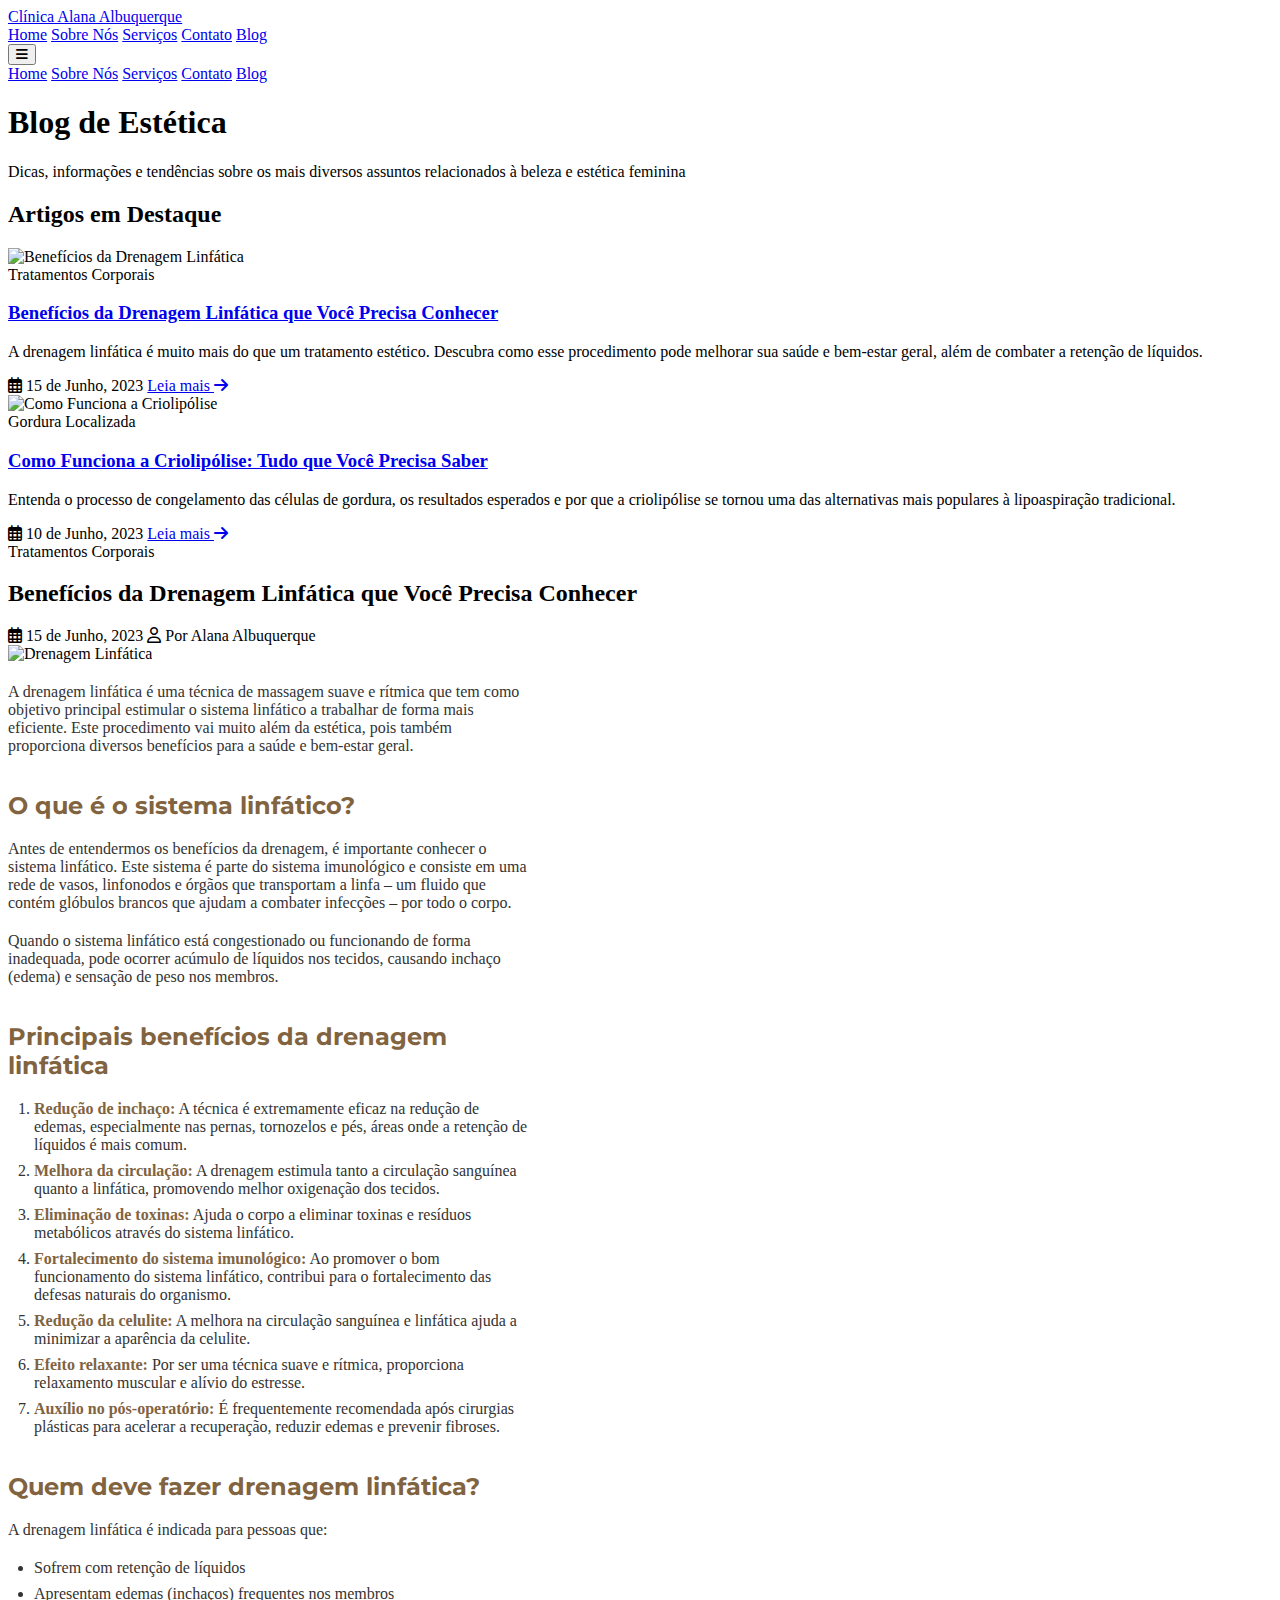
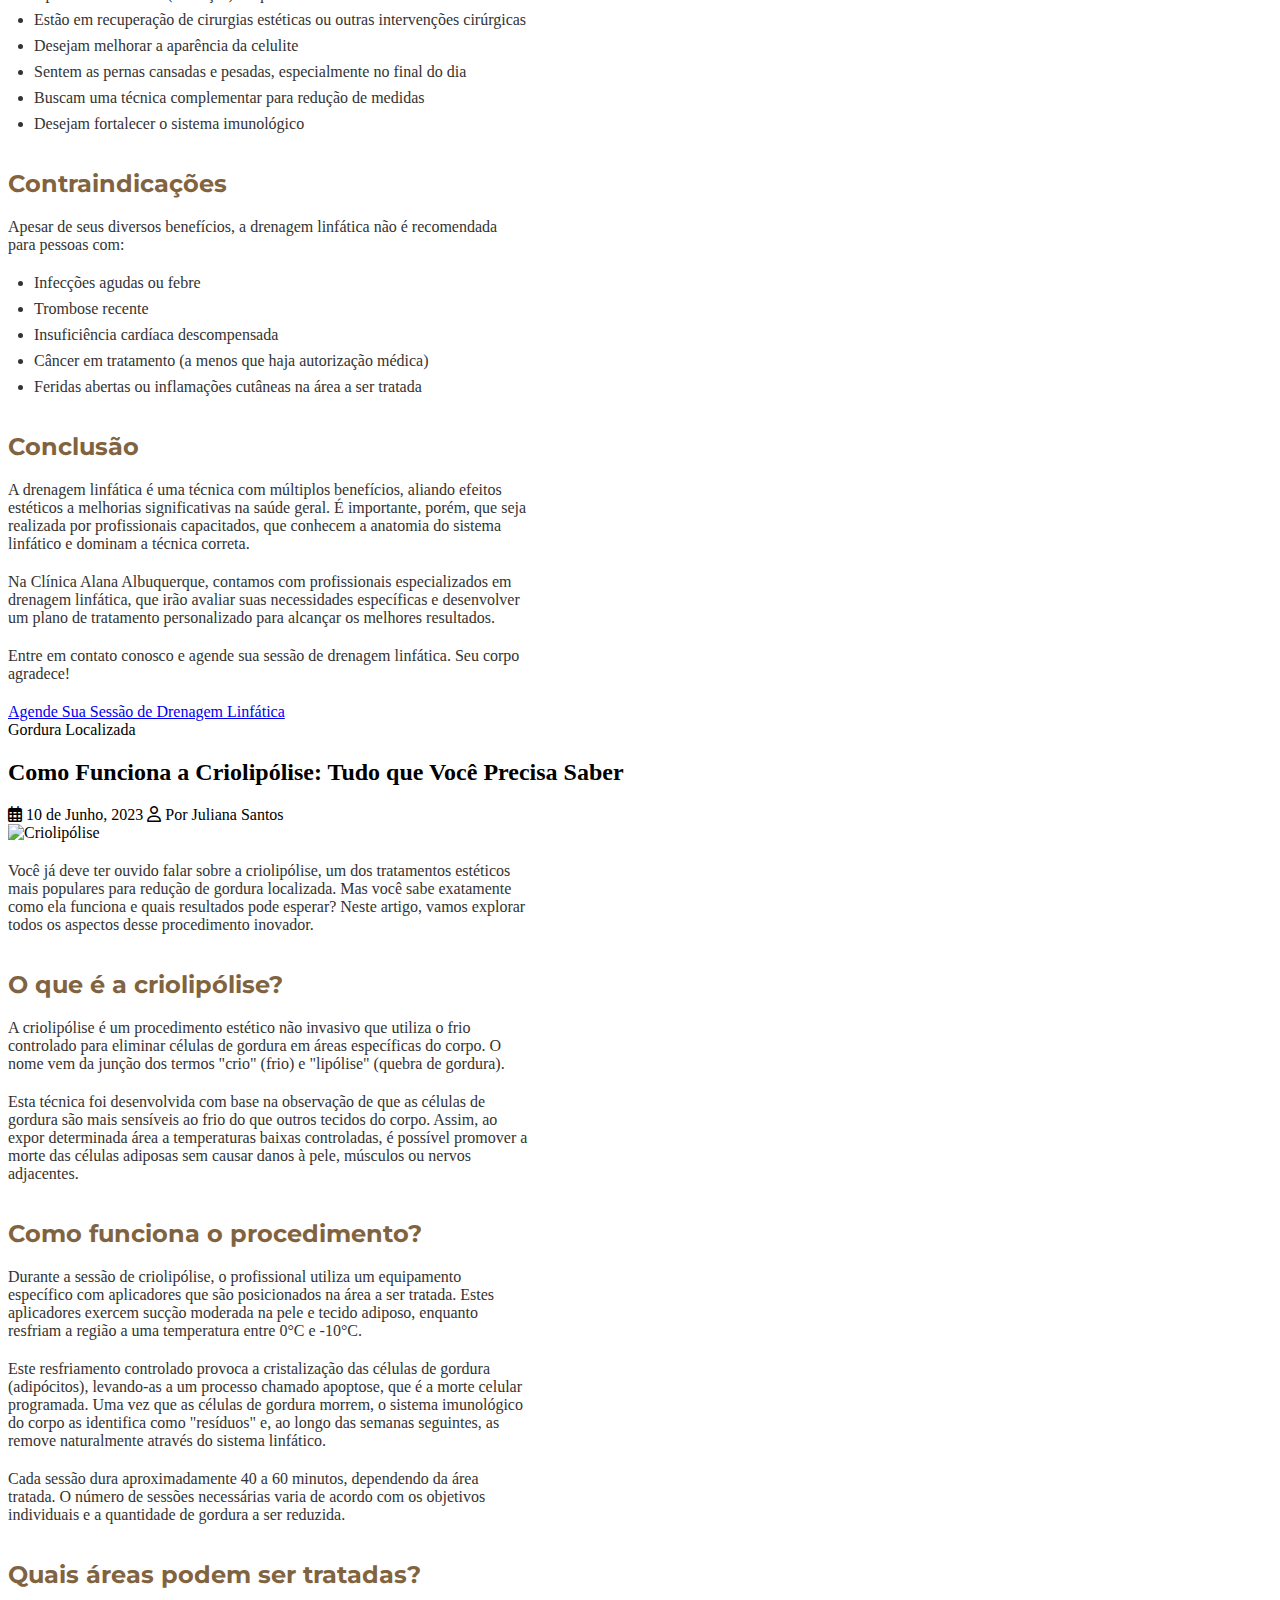
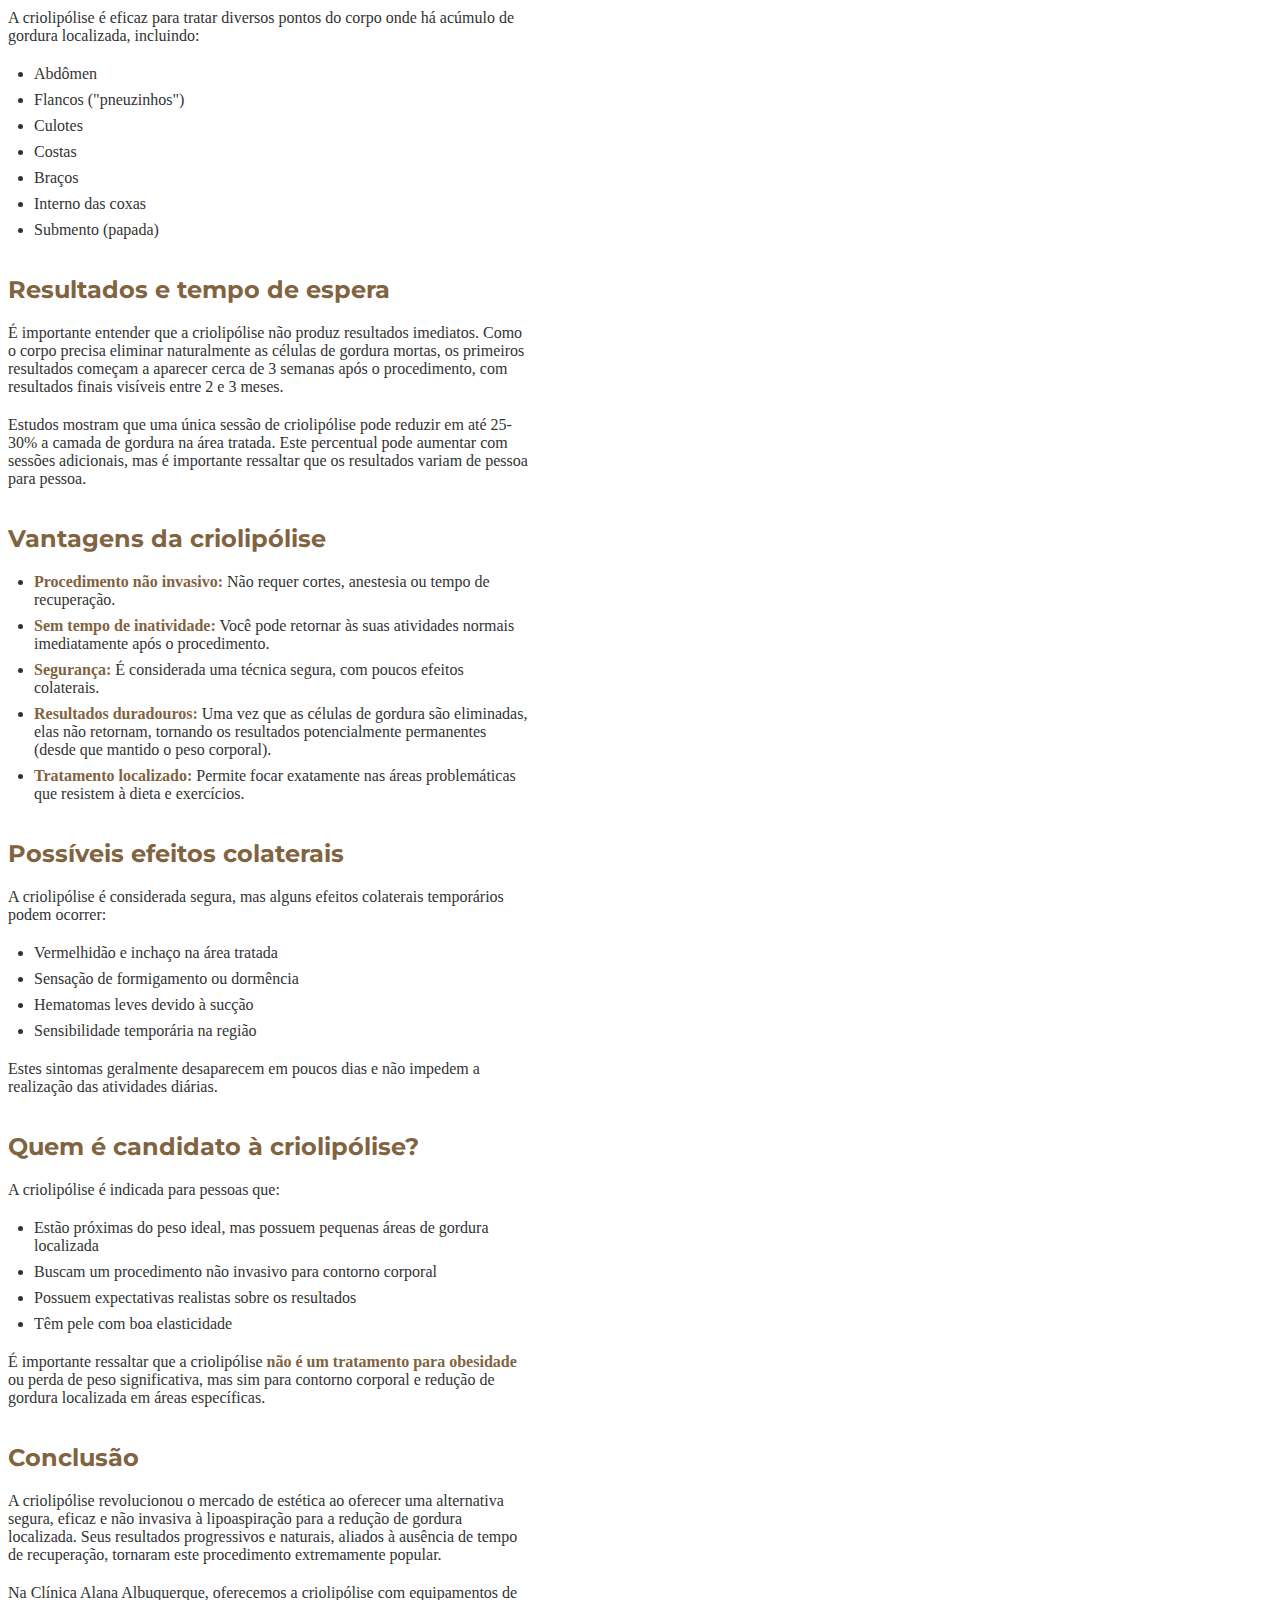
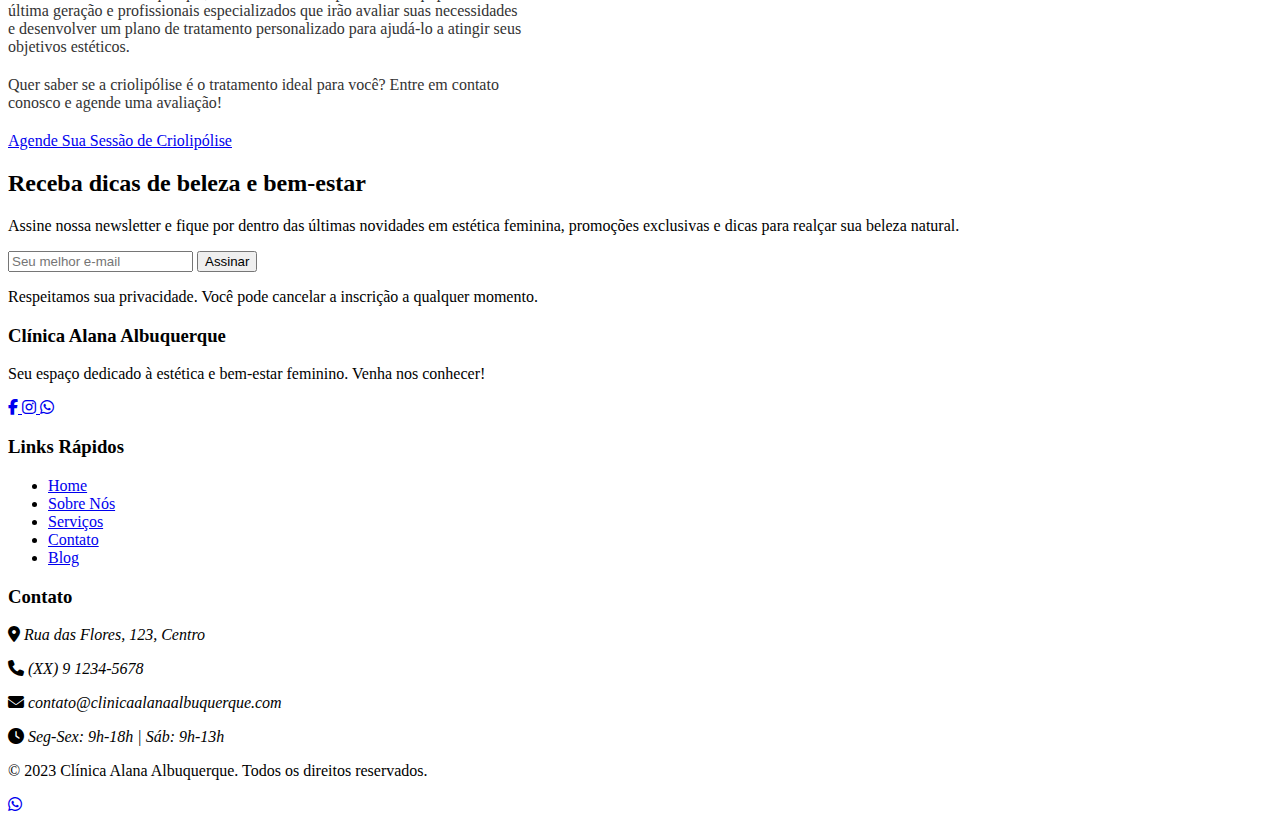
==== blog.html @ 929e5546 "Add files via upload" ====
<!DOCTYPE html>
<html lang="pt-BR">
<head>
    <meta charset="UTF-8">
    <meta name="viewport" content="width=device-width, initial-scale=1.0">
    <title>Blog - Clínica Alana Albuquerque</title>
    <meta name="description" content="Blog sobre estética feminina, cuidados com a pele e o corpo da Clínica Alana Albuquerque. Dicas, informações e novidades.">
    <!-- Tailwind CSS via CDN -->
    <script src="https://cdn.tailwindcss.com"></script>
    <script>
        tailwind.config = {
            theme: {
                extend: {
                    colors: {
                        primary: '#94714D',
                        white: '#FFFFFF'
                    },
                    fontFamily: {
                        montserrat: ['Montserrat', 'sans-serif'],
                        opensans: ['Open Sans', 'sans-serif']
                    }
                }
            }
        }
    </script>
    <!-- Google Fonts -->
    <link href="https://fonts.googleapis.com/css2?family=Montserrat:wght@400;500;700&family=Open+Sans:wght@300;400;600&display=swap" rel="stylesheet">
    <!-- Font Awesome para ícones -->
    <link rel="stylesheet" href="https://cdnjs.cloudflare.com/ajax/libs/font-awesome/6.4.0/css/all.min.css">
    <!-- CSS customizado -->
    <link rel="stylesheet" href="css/style.css">
</head>
<body class="font-opensans bg-white">
    <!-- Cabeçalho/Menu de navegação -->
    <header class="fixed top-0 left-0 right-0 bg-primary shadow-md z-50">
        <nav class="container mx-auto px-4 py-4 flex justify-between items-center">
            <a href="index.html" class="text-2xl font-montserrat font-bold text-white">
                Clínica Alana Albuquerque
            </a>
            
            <!-- Menu Desktop -->
            <div class="hidden md:flex space-x-6">
                <a href="index.html" class="font-montserrat text-white hover:text-white/70 transition-colors">Home</a>
                <a href="sobre.html" class="font-montserrat text-white hover:text-white/70 transition-colors">Sobre Nós</a>
                <a href="servicos.html" class="font-montserrat text-white hover:text-white/70 transition-colors">Serviços</a>
                <a href="contato.html" class="font-montserrat text-white hover:text-white/70 transition-colors">Contato</a>
                <a href="blog.html" class="font-montserrat text-white hover:text-white/70 transition-colors font-medium">Blog</a>
            </div>
            
            <!-- Botão Menu Mobile -->
            <button id="mobile-menu-button" class="md:hidden text-white hover:text-white/70 transition-colors">
                <i class="fas fa-bars text-2xl"></i>
            </button>
        </nav>
        
        <!-- Menu Mobile (oculto por padrão) -->
        <div id="mobile-menu" class="hidden bg-primary w-full py-2 px-4 md:hidden">
            <a href="index.html" class="block py-2 font-montserrat text-white hover:text-white/70 transition-colors">Home</a>
            <a href="sobre.html" class="block py-2 font-montserrat text-white hover:text-white/70 transition-colors">Sobre Nós</a>
            <a href="servicos.html" class="block py-2 font-montserrat text-white hover:text-white/70 transition-colors">Serviços</a>
            <a href="contato.html" class="block py-2 font-montserrat text-white hover:text-white/70 transition-colors">Contato</a>
            <a href="blog.html" class="block py-2 font-montserrat text-white hover:text-white/70 transition-colors font-medium">Blog</a>
        </div>
    </header>

    <main class="pt-24"> <!-- Padding top para compensar o header fixo -->
        <!-- Banner da página Blog -->
        <section class="bg-primary/10 py-16">
            <div class="container mx-auto px-4 text-center">
                <h1 class="font-montserrat font-bold text-3xl md:text-5xl text-primary mb-6">
                    Blog de Estética
                </h1>
                <p class="text-lg max-w-3xl mx-auto">
                    Dicas, informações e tendências sobre os mais diversos assuntos relacionados à beleza e estética feminina
                </p>
            </div>
        </section>

        <!-- Artigos principais destacados -->
        <section class="py-16 bg-white">
            <div class="container mx-auto px-4">
                <h2 class="font-montserrat font-bold text-2xl md:text-3xl text-primary mb-12 text-center">
                    Artigos em Destaque
                </h2>
                
                <div class="grid grid-cols-1 md:grid-cols-2 gap-12">
                    <!-- Artigo 1: Drenagem Linfática -->
                    <article class="bg-white bg-opacity-30 rounded-lg overflow-hidden shadow-lg">
                        <img src="https://placehold.co/800x500/FFFFFF/94714D?text=Drenagem+Linfática" alt="Benefícios da Drenagem Linfática" class="w-full h-64 object-cover">
                        <div class="p-6">
                            <span class="text-xs text-primary font-montserrat uppercase tracking-wider">Tratamentos Corporais</span>
                            <h3 class="font-montserrat font-bold text-xl mt-2 mb-3 hover:text-primary transition-colors">
                                <a href="#artigo-drenagem">Benefícios da Drenagem Linfática que Você Precisa Conhecer</a>
                            </h3>
                            <p class="text-gray-700 mb-4">
                                A drenagem linfática é muito mais do que um tratamento estético. Descubra como esse procedimento pode melhorar sua saúde e bem-estar geral, além de combater a retenção de líquidos.
                            </p>
                            <div class="flex items-center justify-between">
                                <span class="text-sm text-gray-500">
                                    <i class="far fa-calendar-alt mr-1"></i> 15 de Junho, 2023
                                </span>
                                <a href="#artigo-drenagem" class="text-primary font-montserrat hover:text-primary transition-colors">
                                    Leia mais <i class="fas fa-arrow-right ml-1"></i>
                                </a>
                            </div>
                        </div>
                    </article>
                    
                    <!-- Artigo 2: Criolipólise -->
                    <article class="bg-white bg-opacity-30 rounded-lg overflow-hidden shadow-lg">
                        <img src="https://placehold.co/800x500/FFFFFF/94714D?text=Criolipólise" alt="Como Funciona a Criolipólise" class="w-full h-64 object-cover">
                        <div class="p-6">
                            <span class="text-xs text-primary font-montserrat uppercase tracking-wider">Gordura Localizada</span>
                            <h3 class="font-montserrat font-bold text-xl mt-2 mb-3 hover:text-primary transition-colors">
                                <a href="#artigo-criolipolise">Como Funciona a Criolipólise: Tudo que Você Precisa Saber</a>
                            </h3>
                            <p class="text-gray-700 mb-4">
                                Entenda o processo de congelamento das células de gordura, os resultados esperados e por que a criolipólise se tornou uma das alternativas mais populares à lipoaspiração tradicional.
                            </p>
                            <div class="flex items-center justify-between">
                                <span class="text-sm text-gray-500">
                                    <i class="far fa-calendar-alt mr-1"></i> 10 de Junho, 2023
                                </span>
                                <a href="#artigo-criolipolise" class="text-primary font-montserrat hover:text-primary transition-colors">
                                    Leia mais <i class="fas fa-arrow-right ml-1"></i>
                                </a>
                            </div>
                        </div>
                    </article>
                </div>
            </div>
        </section>

        <!-- Artigo completo: Drenagem Linfática -->
        <section id="artigo-drenagem" class="py-16 bg-white border-t border-primary/20">
            <div class="container mx-auto px-4 max-w-4xl">
                <div class="mb-8">
                    <span class="text-sm text-primary font-montserrat uppercase tracking-wider">Tratamentos Corporais</span>
                    <h2 class="font-montserrat font-bold text-3xl text-primary mt-2 mb-3">
                        Benefícios da Drenagem Linfática que Você Precisa Conhecer
                    </h2>
                    <div class="flex items-center text-sm text-gray-500 mb-8">
                        <span class="mr-4"><i class="far fa-calendar-alt mr-1"></i> 15 de Junho, 2023</span>
                        <span><i class="far fa-user mr-1"></i> Por Alana Albuquerque</span>
                    </div>
                </div>

                <img src="https://placehold.co/1200x600/FFFFFF/94714D?text=Drenagem+Linfática" alt="Drenagem Linfática" class="w-full h-96 object-cover rounded-lg shadow-lg mb-8">

                <div class="prose max-w-none">
                    <p class="mb-4">
                        A drenagem linfática é uma técnica de massagem suave e rítmica que tem como objetivo principal estimular o sistema linfático a trabalhar de forma mais eficiente. Este procedimento vai muito além da estética, pois também proporciona diversos benefícios para a saúde e bem-estar geral.
                    </p>
                    
                    <h3 class="font-montserrat font-bold text-xl text-primary mt-6 mb-4">O que é o sistema linfático?</h3>
                    <p class="mb-4">
                        Antes de entendermos os benefícios da drenagem, é importante conhecer o sistema linfático. Este sistema é parte do sistema imunológico e consiste em uma rede de vasos, linfonodos e órgãos que transportam a linfa – um fluido que contém glóbulos brancos que ajudam a combater infecções – por todo o corpo.
                    </p>
                    <p class="mb-4">
                        Quando o sistema linfático está congestionado ou funcionando de forma inadequada, pode ocorrer acúmulo de líquidos nos tecidos, causando inchaço (edema) e sensação de peso nos membros.
                    </p>

                    <h3 class="font-montserrat font-bold text-xl text-primary mt-6 mb-4">Principais benefícios da drenagem linfática</h3>
                    <ol class="list-decimal pl-6 mb-6 space-y-2">
                        <li>
                            <strong>Redução de inchaço:</strong> A técnica é extremamente eficaz na redução de edemas, especialmente nas pernas, tornozelos e pés, áreas onde a retenção de líquidos é mais comum.
                        </li>
                        <li>
                            <strong>Melhora da circulação:</strong> A drenagem estimula tanto a circulação sanguínea quanto a linfática, promovendo melhor oxigenação dos tecidos.
                        </li>
                        <li>
                            <strong>Eliminação de toxinas:</strong> Ajuda o corpo a eliminar toxinas e resíduos metabólicos através do sistema linfático.
                        </li>
                        <li>
                            <strong>Fortalecimento do sistema imunológico:</strong> Ao promover o bom funcionamento do sistema linfático, contribui para o fortalecimento das defesas naturais do organismo.
                        </li>
                        <li>
                            <strong>Redução da celulite:</strong> A melhora na circulação sanguínea e linfática ajuda a minimizar a aparência da celulite.
                        </li>
                        <li>
                            <strong>Efeito relaxante:</strong> Por ser uma técnica suave e rítmica, proporciona relaxamento muscular e alívio do estresse.
                        </li>
                        <li>
                            <strong>Auxílio no pós-operatório:</strong> É frequentemente recomendada após cirurgias plásticas para acelerar a recuperação, reduzir edemas e prevenir fibroses.
                        </li>
                    </ol>

                    <h3 class="font-montserrat font-bold text-xl text-primary mt-6 mb-4">Quem deve fazer drenagem linfática?</h3>
                    <p class="mb-4">
                        A drenagem linfática é indicada para pessoas que:
                    </p>
                    <ul class="list-disc pl-6 mb-6 space-y-2">
                        <li>Sofrem com retenção de líquidos</li>
                        <li>Apresentam edemas (inchaços) frequentes nos membros</li>
                        <li>Estão em recuperação de cirurgias estéticas ou outras intervenções cirúrgicas</li>
                        <li>Desejam melhorar a aparência da celulite</li>
                        <li>Sentem as pernas cansadas e pesadas, especialmente no final do dia</li>
                        <li>Buscam uma técnica complementar para redução de medidas</li>
                        <li>Desejam fortalecer o sistema imunológico</li>
                    </ul>

                    <h3 class="font-montserrat font-bold text-xl text-primary mt-6 mb-4">Contraindicações</h3>
                    <p class="mb-4">
                        Apesar de seus diversos benefícios, a drenagem linfática não é recomendada para pessoas com:
                    </p>
                    <ul class="list-disc pl-6 mb-6 space-y-2">
                        <li>Infecções agudas ou febre</li>
                        <li>Trombose recente</li>
                        <li>Insuficiência cardíaca descompensada</li>
                        <li>Câncer em tratamento (a menos que haja autorização médica)</li>
                        <li>Feridas abertas ou inflamações cutâneas na área a ser tratada</li>
                    </ul>

                    <h3 class="font-montserrat font-bold text-xl text-primary mt-6 mb-4">Conclusão</h3>
                    <p class="mb-4">
                        A drenagem linfática é uma técnica com múltiplos benefícios, aliando efeitos estéticos a melhorias significativas na saúde geral. É importante, porém, que seja realizada por profissionais capacitados, que conhecem a anatomia do sistema linfático e dominam a técnica correta.
                    </p>
                    <p class="mb-4">
                        Na Clínica Alana Albuquerque, contamos com profissionais especializados em drenagem linfática, que irão avaliar suas necessidades específicas e desenvolver um plano de tratamento personalizado para alcançar os melhores resultados.
                    </p>
                    <p>
                        Entre em contato conosco e agende sua sessão de drenagem linfática. Seu corpo agradece!
                    </p>
                </div>

                <div class="mt-12 text-center">
                    <a href="https://wa.me/559912345678?text=Olá,%20gostaria%20de%20agendar%20uma%20sessão%20de%20Drenagem%20Linfática" target="_blank" class="bg-primary text-white py-3 px-6 rounded shadow-md hover:bg-primary/80 transition-colors font-montserrat inline-block">
                        Agende Sua Sessão de Drenagem Linfática
                    </a>
                </div>
            </div>
        </section>

        <!-- Artigo completo: Criolipólise -->
        <section id="artigo-criolipolise" class="py-16 bg-white border-t border-primary/20">
            <div class="container mx-auto px-4 max-w-4xl">
                <div class="mb-8">
                    <span class="text-sm text-primary font-montserrat uppercase tracking-wider">Gordura Localizada</span>
                    <h2 class="font-montserrat font-bold text-3xl text-primary mt-2 mb-3">
                        Como Funciona a Criolipólise: Tudo que Você Precisa Saber
                    </h2>
                    <div class="flex items-center text-sm text-gray-500 mb-8">
                        <span class="mr-4"><i class="far fa-calendar-alt mr-1"></i> 10 de Junho, 2023</span>
                        <span><i class="far fa-user mr-1"></i> Por Juliana Santos</span>
                    </div>
                </div>

                <img src="https://placehold.co/1200x600/FFFFFF/94714D?text=Criolipólise" alt="Criolipólise" class="w-full h-96 object-cover rounded-lg shadow-lg mb-8">

                <div class="prose max-w-none">
                    <p class="mb-4">
                        Você já deve ter ouvido falar sobre a criolipólise, um dos tratamentos estéticos mais populares para redução de gordura localizada. Mas você sabe exatamente como ela funciona e quais resultados pode esperar? Neste artigo, vamos explorar todos os aspectos desse procedimento inovador.
                    </p>
                    
                    <h3 class="font-montserrat font-bold text-xl text-primary mt-6 mb-4">O que é a criolipólise?</h3>
                    <p class="mb-4">
                        A criolipólise é um procedimento estético não invasivo que utiliza o frio controlado para eliminar células de gordura em áreas específicas do corpo. O nome vem da junção dos termos "crio" (frio) e "lipólise" (quebra de gordura).
                    </p>
                    <p class="mb-4">
                        Esta técnica foi desenvolvida com base na observação de que as células de gordura são mais sensíveis ao frio do que outros tecidos do corpo. Assim, ao expor determinada área a temperaturas baixas controladas, é possível promover a morte das células adiposas sem causar danos à pele, músculos ou nervos adjacentes.
                    </p>

                    <h3 class="font-montserrat font-bold text-xl text-primary mt-6 mb-4">Como funciona o procedimento?</h3>
                    <p class="mb-4">
                        Durante a sessão de criolipólise, o profissional utiliza um equipamento específico com aplicadores que são posicionados na área a ser tratada. Estes aplicadores exercem sucção moderada na pele e tecido adiposo, enquanto resfriam a região a uma temperatura entre 0°C e -10°C.
                    </p>
                    <p class="mb-4">
                        Este resfriamento controlado provoca a cristalização das células de gordura (adipócitos), levando-as a um processo chamado apoptose, que é a morte celular programada. Uma vez que as células de gordura morrem, o sistema imunológico do corpo as identifica como "resíduos" e, ao longo das semanas seguintes, as remove naturalmente através do sistema linfático.
                    </p>
                    <p class="mb-4">
                        Cada sessão dura aproximadamente 40 a 60 minutos, dependendo da área tratada. O número de sessões necessárias varia de acordo com os objetivos individuais e a quantidade de gordura a ser reduzida.
                    </p>

                    <h3 class="font-montserrat font-bold text-xl text-primary mt-6 mb-4">Quais áreas podem ser tratadas?</h3>
                    <p class="mb-4">
                        A criolipólise é eficaz para tratar diversos pontos do corpo onde há acúmulo de gordura localizada, incluindo:
                    </p>
                    <ul class="list-disc pl-6 mb-6 space-y-2">
                        <li>Abdômen</li>
                        <li>Flancos ("pneuzinhos")</li>
                        <li>Culotes</li>
                        <li>Costas</li>
                        <li>Braços</li>
                        <li>Interno das coxas</li>
                        <li>Submento (papada)</li>
                    </ul>

                    <h3 class="font-montserrat font-bold text-xl text-primary mt-6 mb-4">Resultados e tempo de espera</h3>
                    <p class="mb-4">
                        É importante entender que a criolipólise não produz resultados imediatos. Como o corpo precisa eliminar naturalmente as células de gordura mortas, os primeiros resultados começam a aparecer cerca de 3 semanas após o procedimento, com resultados finais visíveis entre 2 e 3 meses.
                    </p>
                    <p class="mb-4">
                        Estudos mostram que uma única sessão de criolipólise pode reduzir em até 25-30% a camada de gordura na área tratada. Este percentual pode aumentar com sessões adicionais, mas é importante ressaltar que os resultados variam de pessoa para pessoa.
                    </p>

                    <h3 class="font-montserrat font-bold text-xl text-primary mt-6 mb-4">Vantagens da criolipólise</h3>
                    <ul class="list-disc pl-6 mb-6 space-y-2">
                        <li><strong>Procedimento não invasivo:</strong> Não requer cortes, anestesia ou tempo de recuperação.</li>
                        <li><strong>Sem tempo de inatividade:</strong> Você pode retornar às suas atividades normais imediatamente após o procedimento.</li>
                        <li><strong>Segurança:</strong> É considerada uma técnica segura, com poucos efeitos colaterais.</li>
                        <li><strong>Resultados duradouros:</strong> Uma vez que as células de gordura são eliminadas, elas não retornam, tornando os resultados potencialmente permanentes (desde que mantido o peso corporal).</li>
                        <li><strong>Tratamento localizado:</strong> Permite focar exatamente nas áreas problemáticas que resistem à dieta e exercícios.</li>
                    </ul>

                    <h3 class="font-montserrat font-bold text-xl text-primary mt-6 mb-4">Possíveis efeitos colaterais</h3>
                    <p class="mb-4">
                        A criolipólise é considerada segura, mas alguns efeitos colaterais temporários podem ocorrer:
                    </p>
                    <ul class="list-disc pl-6 mb-6 space-y-2">
                        <li>Vermelhidão e inchaço na área tratada</li>
                        <li>Sensação de formigamento ou dormência</li>
                        <li>Hematomas leves devido à sucção</li>
                        <li>Sensibilidade temporária na região</li>
                    </ul>
                    <p class="mb-4">
                        Estes sintomas geralmente desaparecem em poucos dias e não impedem a realização das atividades diárias.
                    </p>

                    <h3 class="font-montserrat font-bold text-xl text-primary mt-6 mb-4">Quem é candidato à criolipólise?</h3>
                    <p class="mb-4">
                        A criolipólise é indicada para pessoas que:
                    </p>
                    <ul class="list-disc pl-6 mb-6 space-y-2">
                        <li>Estão próximas do peso ideal, mas possuem pequenas áreas de gordura localizada</li>
                        <li>Buscam um procedimento não invasivo para contorno corporal</li>
                        <li>Possuem expectativas realistas sobre os resultados</li>
                        <li>Têm pele com boa elasticidade</li>
                    </ul>
                    <p class="mb-4">
                        É importante ressaltar que a criolipólise <strong>não é um tratamento para obesidade</strong> ou perda de peso significativa, mas sim para contorno corporal e redução de gordura localizada em áreas específicas.
                    </p>

                    <h3 class="font-montserrat font-bold text-xl text-primary mt-6 mb-4">Conclusão</h3>
                    <p class="mb-4">
                        A criolipólise revolucionou o mercado de estética ao oferecer uma alternativa segura, eficaz e não invasiva à lipoaspiração para a redução de gordura localizada. Seus resultados progressivos e naturais, aliados à ausência de tempo de recuperação, tornaram este procedimento extremamente popular.
                    </p>
                    <p class="mb-4">
                        Na Clínica Alana Albuquerque, oferecemos a criolipólise com equipamentos de última geração e profissionais especializados que irão avaliar suas necessidades e desenvolver um plano de tratamento personalizado para ajudá-lo a atingir seus objetivos estéticos.
                    </p>
                    <p>
                        Quer saber se a criolipólise é o tratamento ideal para você? Entre em contato conosco e agende uma avaliação!
                    </p>
                </div>

                <div class="mt-12 text-center">
                    <a href="https://wa.me/559912345678?text=Olá,%20gostaria%20de%20agendar%20uma%20sessão%20de%20Criolipólise" target="_blank" class="bg-primary text-white py-3 px-6 rounded shadow-md hover:bg-primary/80 transition-colors font-montserrat inline-block">
                        Agende Sua Sessão de Criolipólise
                    </a>
                </div>
            </div>
        </section>

        <!-- Newsletter -->
        <section class="py-16 bg-primary/10">
            <div class="container mx-auto px-4 max-w-xl text-center">
                <h2 class="font-montserrat font-bold text-2xl md:text-3xl text-primary mb-4">
                    Receba dicas de beleza e bem-estar
                </h2>
                <p class="mb-8">
                    Assine nossa newsletter e fique por dentro das últimas novidades em estética feminina, promoções exclusivas e dicas para realçar sua beleza natural.
                </p>
                <form class="flex flex-col md:flex-row gap-4">
                    <input type="email" placeholder="Seu melhor e-mail" class="flex-grow p-3 border border-gray-300 rounded-md focus:outline-none focus:ring-2 focus:ring-primary" required>
                    <button type="submit" class="bg-primary text-white py-3 px-6 rounded shadow-md hover:bg-primary/80 transition-colors font-montserrat">
                        Assinar
                    </button>
                </form>
                <p class="text-xs text-gray-500 mt-4">
                    Respeitamos sua privacidade. Você pode cancelar a inscrição a qualquer momento.
                </p>
            </div>
        </section>
    </main>

    <!-- Rodapé -->
    <footer class="bg-primary/10 py-10">
        <div class="container mx-auto px-4">
            <div class="grid grid-cols-1 md:grid-cols-3 gap-8">
                <div>
                    <h3 class="font-montserrat font-bold text-xl text-primary mb-4">Clínica Alana Albuquerque</h3>
                    <p class="mb-4">Seu espaço dedicado à estética e bem-estar feminino. Venha nos conhecer!</p>
                    <div class="flex space-x-4">
                        <a href="#" class="text-primary hover:text-primary/70 transition-colors">
                            <i class="fab fa-facebook-f"></i>
                        </a>
                        <a href="#" class="text-primary hover:text-primary/70 transition-colors">
                            <i class="fab fa-instagram"></i>
                        </a>
                        <a href="#" class="text-primary hover:text-primary/70 transition-colors">
                            <i class="fab fa-whatsapp"></i>
                        </a>
                    </div>
                </div>
                <div>
                    <h3 class="font-montserrat font-bold text-xl text-primary mb-4">Links Rápidos</h3>
                    <ul class="space-y-2">
                        <li><a href="index.html" class="hover:text-primary transition-colors">Home</a></li>
                        <li><a href="sobre.html" class="hover:text-primary transition-colors">Sobre Nós</a></li>
                        <li><a href="servicos.html" class="hover:text-primary transition-colors">Serviços</a></li>
                        <li><a href="contato.html" class="hover:text-primary transition-colors">Contato</a></li>
                        <li><a href="blog.html" class="hover:text-primary transition-colors">Blog</a></li>
                    </ul>
                </div>
                <div>
                    <h3 class="font-montserrat font-bold text-xl text-primary mb-4">Contato</h3>
                    <address class="not-italic">
                        <p class="mb-2"><i class="fas fa-map-marker-alt text-primary mr-2"></i> Rua das Flores, 123, Centro</p>
                        <p class="mb-2"><i class="fas fa-phone text-primary mr-2"></i> (XX) 9 1234-5678</p>
                        <p class="mb-2"><i class="fas fa-envelope text-primary mr-2"></i> contato@clinicaalanaalbuquerque.com</p>
                        <p><i class="fas fa-clock text-primary mr-2"></i> Seg-Sex: 9h-18h | Sáb: 9h-13h</p>
                    </address>
                </div>
            </div>
            <div class="border-t border-primary/20 mt-8 pt-8 text-center">
                <p>&copy; 2023 Clínica Alana Albuquerque. Todos os direitos reservados.</p>
            </div>
        </div>
    </footer>

    <!-- Botão WhatsApp flutuante -->
    <a href="https://wa.me/559912345678?text=Olá,%20gostaria%20de%20agendar%20uma%20consulta" target="_blank" class="fixed bottom-6 right-6 bg-primary text-white p-3 rounded-full shadow-lg hover:bg-primary/80 transition-colors z-50 whatsapp-float">
        <i class="fab fa-whatsapp text-2xl"></i>
    </a>

    <!-- Scripts -->
    <script src="js/script.js"></script>
</body>
</html>
---- css/style.css ----
/* CSS Personalizado para Clínica Alana Albuquerque */

/* Base styles */
:root {
    --primary-color: #744D24;
    --primary-hover: #816340;
    --white: #FFFFFF;
    --dark: #333333;
    --light: #F8F9FA;
}

/* Estilos para o carrossel de depoimentos */
.testimonial-slide {
    transition: opacity 0.5s ease;
}

.testimonial-slide.active {
    display: block;
}

.testimonial-dot {
    transition: background-color 0.3s ease;
}

.testimonial-dot.active {
    background-color: #816340;
}

/* Efeito hover nos cards de serviços */
.service-card {
    transition: transform 0.3s ease-in-out;
}

.service-card:hover {
    transform: translateY(-10px);
}

/* Efeito hover nos botões */
button, .btn {
    transition: all 0.3s ease-in-out;
}

/* Melhorias de acessibilidade para foco nos elementos interativos */
a:focus, button:focus, input:focus, textarea:focus, select:focus {
    outline: 2px solid #816340;
    outline-offset: 2px;
}

/* Estilos para o formulário de contato */
.form-input {
    border: 1px solid #E2E8F0;
    padding: 0.75rem;
    border-radius: 0.375rem;
    width: 100%;
    transition: border-color 0.3s ease, box-shadow 0.3s ease;
}

.form-input:focus {
    outline: none;
    border-color: #816340;
    box-shadow: 0 0 0 3px rgba(148, 113, 77, 0.2);
}

/* Estilos para animações suaves em toda a página */
.fade-in {
    animation: fadeIn 0.5s ease-in;
}

@keyframes fadeIn {
    from { opacity: 0; }
    to { opacity: 1; }
}

/* Estilos adicionais para o blog */
.article-card {
    transition: transform 0.3s ease-in-out, box-shadow 0.3s ease-in-out;
}

.article-card:hover {
    transform: translateY(-5px);
    box-shadow: 0 10px 20px rgba(0, 0, 0, 0.1);
}

/* Estilos para os artigos do blog */
.prose {
    max-width: 65ch;
    color: var(--dark);
}

.prose h1, 
.prose h2, 
.prose h3, 
.prose h4 {
    color: #816340;
    font-family: 'Montserrat', sans-serif;
    margin-top: 1.5em;
    margin-bottom: 0.5em;
}

.prose h1 {
    font-size: 2.25rem;
}

.prose h2 {
    font-size: 1.875rem;
}

.prose h3 {
    font-size: 1.5rem;
}

.prose p {
    margin-top: 1.25em;
    margin-bottom: 1.25em;
}

.prose strong {
    color: #816340;
    font-weight: 700;
}

.prose a {
    color: #816340;
    text-decoration: underline;
}

.prose a:hover {
    color: var(--primary-hover);
}

.prose ul, 
.prose ol {
    margin-top: 1.25em;
    margin-bottom: 1.25em;
    padding-left: 1.625em;
}

.prose li {
    margin-top: 0.5em;
    margin-bottom: 0.5em;
}

.prose blockquote {
    border-left: 4px solid #816340;
    padding-left: 1rem;
    font-style: italic;
    margin: 1.5em 0;
    color: #4A5568;
}

.prose img {
    margin: 2em 0;
    border-radius: 0.375rem;
    box-shadow: 0 4px 6px -1px rgba(0, 0, 0, 0.1), 0 2px 4px -1px rgba(0, 0, 0, 0.06);
}

/* Estilos para o botão WhatsApp flutuante */
.whatsapp-float {
    transition: transform 0.3s ease;
}

.whatsapp-float:hover {
    transform: scale(1.1);
}

/* Estilos para as imagens */
.img-hover {
    transition: transform 0.5s ease-in-out;
}

.img-hover:hover {
    transform: scale(1.03);
}

/* Responsividade - ajustes específicos para mobile */
@media (max-width: 768px) {
    h1 {
        font-size: 2rem !important;
    }

    h2 {
        font-size: 1.75rem !important;
    }

    h3 {
        font-size: 1.4rem !important;
    }

    .container {
        padding-left: 1rem;
        padding-right: 1rem;
    }
}

/* Melhoria de legibilidade em textos sobre imagens */
.text-shadow {
    text-shadow: 0 2px 4px rgba(0, 0, 0, 0.3);
}

/* Estilos para o rodapé */
footer a:hover {
    text-decoration: underline;
}

/* Scroll suave para toda a página */
html {
    scroll-behavior: smooth;
}

/* Efeitos hover personalizados */
.hover-underline:hover {
    text-decoration: underline;
    text-decoration-color: #816340;
}

/* Animações para aparecer elementos durante o scroll */
.reveal {
    opacity: 0;
    transform: translateY(20px);
    transition: opacity 0.6s ease, transform 0.6s ease;
}

.reveal.active {
    opacity: 1;
    transform: translateY(0);
}

/* Borda decorativa para títulos */
.fancy-title {
    position: relative;
    display: inline-block;
}

.fancy-title::after {
    content: '';
    position: absolute;
    left: 0;
    bottom: -8px;
    width: 60px;
    height: 3px;
    background-color: #816340;
}

/* Estilos para notificações e alertas */
.notification {
    padding: 1rem;
    border-radius: 0.375rem;
    margin-bottom: 1rem;
    border-left: 4px solid transparent;
}

.notification.success {
    background-color: #F0FFF4;
    border-left-color: #68D391;
}

.notification.error {
    background-color: #FFF5F5;
    border-left-color: #FC8181;
}

.notification.info {
    background-color: #EBFDFF;
    border-left-color: #9DECF9;
}

.notification.warning {
    background-color: #FFFAF0;
    border-left-color: #F6AD55;
}

/* Classes de acessibilidade */
.focus-visible:focus {
    outline: 2px solid #816340;
    outline-offset: 2px;
}
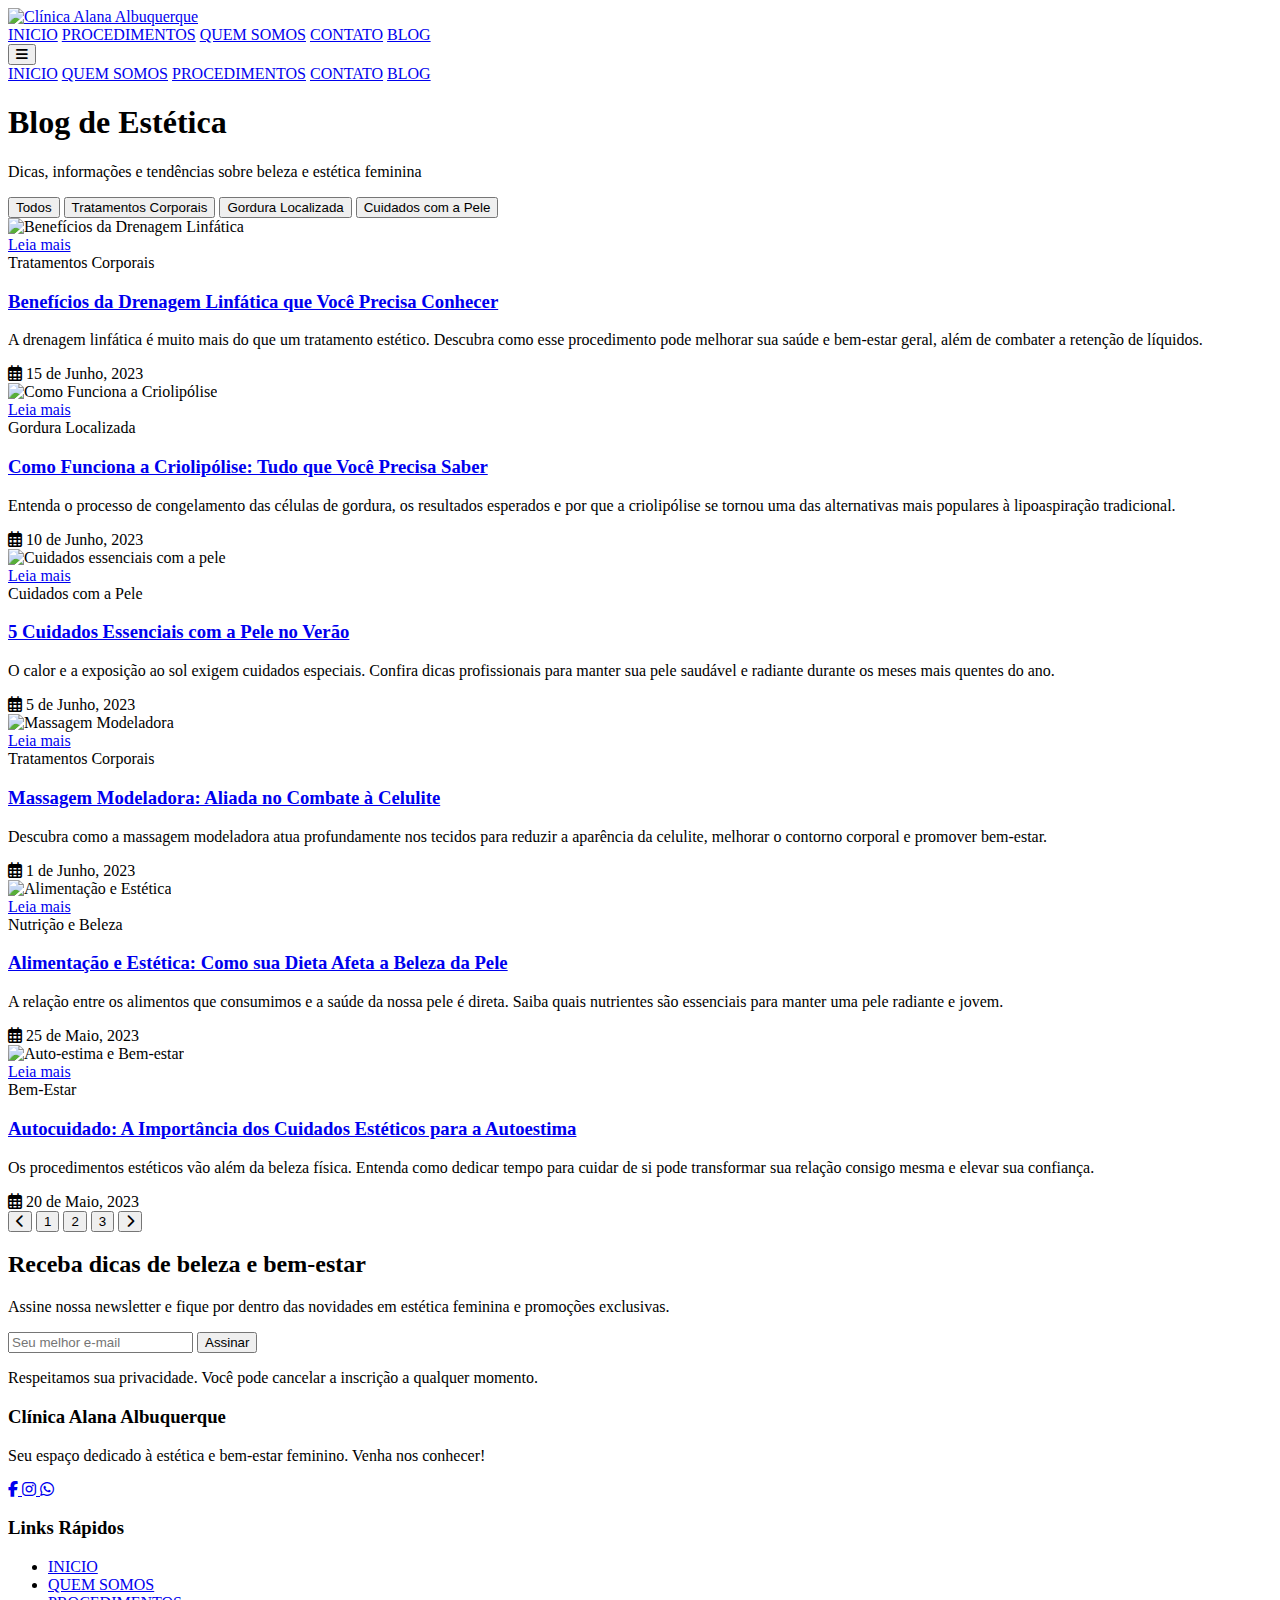
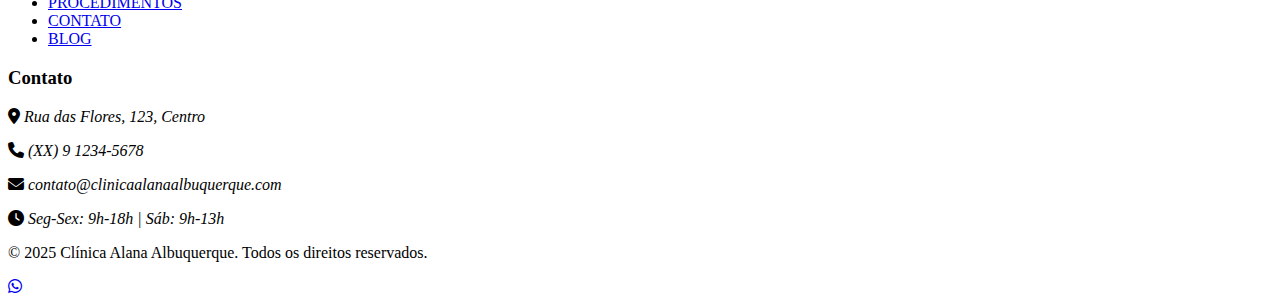
==== commit 4a3dad37: "Melhorias de interface e responsividade" ====
--- a/blog.html
+++ b/blog.html
@@ -4,7 +4,7 @@
     <meta charset="UTF-8">
     <meta name="viewport" content="width=device-width, initial-scale=1.0">
     <title>Blog - Clínica Alana Albuquerque</title>
-    <meta name="description" content="Blog sobre estética feminina, cuidados com a pele e o corpo da Clínica Alana Albuquerque. Dicas, informações e novidades.">
+    <meta name="description" content="Blog da Clínica Alana Albuquerque com artigos sobre estética feminina, beleza e cuidados com o corpo.">
     <!-- Tailwind CSS via CDN -->
     <script src="https://cdn.tailwindcss.com"></script>
     <script>
@@ -12,8 +12,8 @@
             theme: {
                 extend: {
                     colors: {
-                        primary: '#94714D',
-                        white: '#FFFFFF'
+                        primary: '#8A7142',
+                        light: '#E5E0D8'
                     },
                     fontFamily: {
                         montserrat: ['Montserrat', 'sans-serif'],
@@ -29,37 +29,72 @@
     <link rel="stylesheet" href="https://cdnjs.cloudflare.com/ajax/libs/font-awesome/6.4.0/css/all.min.css">
     <!-- CSS customizado -->
     <link rel="stylesheet" href="css/style.css">
+    <style>
+        @keyframes fadeIn {
+            from { opacity: 0; transform: translateY(20px); }
+            to { opacity: 1; transform: translateY(0); }
+        }
+        
+        .animate-fade-in {
+            animation: fadeIn 0.5s ease-out forwards;
+        }
+        
+        .line-clamp-2 {
+            display: -webkit-box;
+            -webkit-line-clamp: 2;
+            -webkit-box-orient: vertical;
+            overflow: hidden;
+        }
+        
+        .line-clamp-3 {
+            display: -webkit-box;
+            -webkit-line-clamp: 3;
+            -webkit-box-orient: vertical;
+            overflow: hidden;
+        }
+    </style>
+    <link rel="canonical" href="https://www.clinicaalanaalbuquerque.com/blog.html" />
+    <meta name="robots" content="index, follow" />
+    <meta name="author" content="Clínica Alana Albuquerque" />
+    <meta name="geo.region" content="BR" />
+    <meta name="geo.placename" content="Gravatá" />
+    <meta property="og:type" content="website" />
+    <meta property="og:title" content="Blog - Clínica Alana Albuquerque" />
+    <meta property="og:description" content="Blog da Clínica Alana Albuquerque com artigos sobre estética feminina, beleza e cuidados com o corpo." />
+    <meta property="og:image" content="https://www.clinicaalanaalbuquerque.com/assets/img/og-image.jpg" />
+    <meta property="og:url" content="https://www.clinicaalanaalbuquerque.com/blog.html" />
+    <meta name="twitter:card" content="summary_large_image" />
 </head>
-<body class="font-opensans bg-white">
+<body class="font-opensans bg-light">
     <!-- Cabeçalho/Menu de navegação -->
     <header class="fixed top-0 left-0 right-0 bg-primary shadow-md z-50">
-        <nav class="container mx-auto px-4 py-4 flex justify-between items-center">
-            <a href="index.html" class="text-2xl font-montserrat font-bold text-white">
-                Clínica Alana Albuquerque
+        <nav class="container mx-auto px-6 sm:px-4 py-4 flex justify-between items-center">
+            <a href="index.html" class="flex items-center">
+                <img src="assets/img/logoAlana.jpg" alt="Clínica Alana Albuquerque" class="h-12 mr-2">
             </a>
             
             <!-- Menu Desktop -->
             <div class="hidden md:flex space-x-6">
-                <a href="index.html" class="font-montserrat text-white hover:text-white/70 transition-colors">Home</a>
-                <a href="sobre.html" class="font-montserrat text-white hover:text-white/70 transition-colors">Sobre Nós</a>
-                <a href="servicos.html" class="font-montserrat text-white hover:text-white/70 transition-colors">Serviços</a>
-                <a href="contato.html" class="font-montserrat text-white hover:text-white/70 transition-colors">Contato</a>
-                <a href="blog.html" class="font-montserrat text-white hover:text-white/70 transition-colors font-medium">Blog</a>
+                <a href="index.html" class="font-montserrat text-light hover:text-light/70 transition-colors relative after:absolute after:bottom-[-5px] after:left-0 after:h-0.5 after:w-0 after:bg-light after:transition-all hover:after:w-full">INICIO</a>
+                <a href="servicos.html" class="font-montserrat text-light hover:text-light/70 transition-colors relative after:absolute after:bottom-[-5px] after:left-0 after:h-0.5 after:w-0 after:bg-light after:transition-all hover:after:w-full">PROCEDIMENTOS</a>
+                <a href="sobre.html" class="font-montserrat text-light hover:text-light/70 transition-colors relative after:absolute after:bottom-[-5px] after:left-0 after:h-0.5 after:w-0 after:bg-light after:transition-all hover:after:w-full">QUEM SOMOS</a>
+                <a href="contato.html" class="font-montserrat text-light hover:text-light/70 transition-colors relative after:absolute after:bottom-[-5px] after:left-0 after:h-0.5 after:w-0 after:bg-light after:transition-all hover:after:w-full">CONTATO</a>
+                <a href="blog.html" class="font-montserrat text-light hover:text-light/70 transition-colors relative after:absolute after:bottom-[-5px] after:left-0 after:h-0.5 after:w-0 after:bg-light after:transition-all hover:after:w-full font-medium">BLOG</a>
             </div>
             
             <!-- Botão Menu Mobile -->
-            <button id="mobile-menu-button" class="md:hidden text-white hover:text-white/70 transition-colors">
+            <button id="mobile-menu-button" class="md:hidden text-light hover:text-light/70 transition-colors navbar-icon-transition">
                 <i class="fas fa-bars text-2xl"></i>
             </button>
         </nav>
         
         <!-- Menu Mobile (oculto por padrão) -->
         <div id="mobile-menu" class="hidden bg-primary w-full py-2 px-4 md:hidden">
-            <a href="index.html" class="block py-2 font-montserrat text-white hover:text-white/70 transition-colors">Home</a>
-            <a href="sobre.html" class="block py-2 font-montserrat text-white hover:text-white/70 transition-colors">Sobre Nós</a>
-            <a href="servicos.html" class="block py-2 font-montserrat text-white hover:text-white/70 transition-colors">Serviços</a>
-            <a href="contato.html" class="block py-2 font-montserrat text-white hover:text-white/70 transition-colors">Contato</a>
-            <a href="blog.html" class="block py-2 font-montserrat text-white hover:text-white/70 transition-colors font-medium">Blog</a>
+            <a href="index.html" class="block py-2 font-montserrat text-light hover:text-light/70 transition-colors">INICIO</a>
+            <a href="sobre.html" class="block py-2 font-montserrat text-light hover:text-light/70 transition-colors">QUEM SOMOS</a>
+            <a href="servicos.html" class="block py-2 font-montserrat text-light hover:text-light/70 transition-colors">PROCEDIMENTOS</a>
+            <a href="contato.html" class="block py-2 font-montserrat text-light hover:text-light/70 transition-colors">CONTATO</a>
+            <a href="blog.html" class="block py-2 font-montserrat text-light hover:text-light/70 transition-colors font-medium">BLOG</a>
         </div>
     </header>
 
@@ -71,281 +106,196 @@
                     Blog de Estética
                 </h1>
                 <p class="text-lg max-w-3xl mx-auto">
-                    Dicas, informações e tendências sobre os mais diversos assuntos relacionados à beleza e estética feminina
+                    Dicas, informações e tendências sobre beleza e estética feminina
                 </p>
             </div>
         </section>
 
-        <!-- Artigos principais destacados -->
-        <section class="py-16 bg-white">
+        <!-- Artigos do Blog -->
+        <section class="py-16 bg-light">
             <div class="container mx-auto px-4">
-                <h2 class="font-montserrat font-bold text-2xl md:text-3xl text-primary mb-12 text-center">
-                    Artigos em Destaque
-                </h2>
+                <!-- Filtro de categorias -->
+                <div class="flex flex-wrap justify-center gap-4 mb-12">
+                    <button class="category-filter active bg-primary text-light py-2 px-6 rounded-full hover:shadow-md transition-all">
+                        Todos
+                    </button>
+                    <button class="category-filter bg-light text-primary py-2 px-6 rounded-full hover:shadow-md border border-primary/30 transition-all">
+                        Tratamentos Corporais
+                    </button>
+                    <button class="category-filter bg-light text-primary py-2 px-6 rounded-full hover:shadow-md border border-primary/30 transition-all">
+                        Gordura Localizada
+                    </button>
+                    <button class="category-filter bg-light text-primary py-2 px-6 rounded-full hover:shadow-md border border-primary/30 transition-all">
+                        Cuidados com a Pele
+                    </button>
+                </div>
+
+                <!-- Grid de artigos -->
+                <div class="grid grid-cols-1 md:grid-cols-3 gap-8">
+                    <!-- Artigo 1 -->
+                    <article class="blog-card group bg-white rounded-lg shadow-md overflow-hidden transform transition-transform hover:scale-[1.02]">
+                        <div class="relative overflow-hidden">
+                            <img src="https://images.pexels.com/photos/3764013/pexels-photo-3764013.jpeg?auto=compress&cs=tinysrgb&w=1260&h=750&dpr=1" alt="Benefícios da Drenagem Linfática" class="w-full h-64 object-cover transition-transform duration-500 group-hover:scale-110">
+                            <div class="absolute inset-0 bg-gradient-to-t from-black/60 to-transparent opacity-0 group-hover:opacity-100 transition-opacity flex items-end justify-start p-6">
+                                <a href="#" class="text-light font-montserrat">Leia mais</a>
+                            </div>
+                        </div>
+                        <div class="p-6">
+                            <span class="text-xs text-primary/80 font-montserrat uppercase tracking-wider">Tratamentos Corporais</span>
+                            <h3 class="font-montserrat font-bold text-xl mt-2 mb-3 group-hover:text-primary transition-colors line-clamp-2">
+                                <a href="#">Benefícios da Drenagem Linfática que Você Precisa Conhecer</a>
+                            </h3>
+                            <p class="text-gray-600 mb-4 line-clamp-3">
+                                A drenagem linfática é muito mais do que um tratamento estético. Descubra como esse procedimento pode melhorar sua saúde e bem-estar geral, além de combater a retenção de líquidos.
+                            </p>
+                            <div class="flex items-center justify-between">
+                                <span class="text-sm text-gray-500">
+                                    <i class="far fa-calendar-alt mr-1"></i> 15 de Junho, 2023
+                                </span>
+                            </div>
+                        </div>
+                    </article>
+                    
+                    <!-- Artigo 2 -->
+                    <article class="blog-card group bg-white rounded-lg shadow-md overflow-hidden transform transition-transform hover:scale-[1.02]">
+                        <div class="relative overflow-hidden">
+                            <img src="https://images.pexels.com/photos/7089401/pexels-photo-7089401.jpeg?auto=compress&cs=tinysrgb&w=1260&h=750&dpr=1" alt="Como Funciona a Criolipólise" class="w-full h-64 object-cover transition-transform duration-500 group-hover:scale-110">
+                            <div class="absolute inset-0 bg-gradient-to-t from-black/60 to-transparent opacity-0 group-hover:opacity-100 transition-opacity flex items-end justify-start p-6">
+                                <a href="#" class="text-light font-montserrat">Leia mais</a>
+                            </div>
+                        </div>
+                        <div class="p-6">
+                            <span class="text-xs text-primary/80 font-montserrat uppercase tracking-wider">Gordura Localizada</span>
+                            <h3 class="font-montserrat font-bold text-xl mt-2 mb-3 group-hover:text-primary transition-colors line-clamp-2">
+                                <a href="#">Como Funciona a Criolipólise: Tudo que Você Precisa Saber</a>
+                            </h3>
+                            <p class="text-gray-600 mb-4 line-clamp-3">
+                                Entenda o processo de congelamento das células de gordura, os resultados esperados e por que a criolipólise se tornou uma das alternativas mais populares à lipoaspiração tradicional.
+                            </p>
+                            <div class="flex items-center justify-between">
+                                <span class="text-sm text-gray-500">
+                                    <i class="far fa-calendar-alt mr-1"></i> 10 de Junho, 2023
+                                </span>
+                            </div>
+                        </div>
+                    </article>
+                    
+                    <!-- Artigo 3 -->
+                    <article class="blog-card group bg-white rounded-lg shadow-md overflow-hidden transform transition-transform hover:scale-[1.02]">
+                        <div class="relative overflow-hidden">
+                            <img src="https://images.pexels.com/photos/3997379/pexels-photo-3997379.jpeg?auto=compress&cs=tinysrgb&w=1260&h=750&dpr=1" alt="Cuidados essenciais com a pele" class="w-full h-64 object-cover transition-transform duration-500 group-hover:scale-110">
+                            <div class="absolute inset-0 bg-gradient-to-t from-black/60 to-transparent opacity-0 group-hover:opacity-100 transition-opacity flex items-end justify-start p-6">
+                                <a href="#" class="text-light font-montserrat">Leia mais</a>
+                            </div>
+                        </div>
+                        <div class="p-6">
+                            <span class="text-xs text-primary/80 font-montserrat uppercase tracking-wider">Cuidados com a Pele</span>
+                            <h3 class="font-montserrat font-bold text-xl mt-2 mb-3 group-hover:text-primary transition-colors line-clamp-2">
+                                <a href="#">5 Cuidados Essenciais com a Pele no Verão</a>
+                            </h3>
+                            <p class="text-gray-600 mb-4 line-clamp-3">
+                                O calor e a exposição ao sol exigem cuidados especiais. Confira dicas profissionais para manter sua pele saudável e radiante durante os meses mais quentes do ano.
+                            </p>
+                            <div class="flex items-center justify-between">
+                                <span class="text-sm text-gray-500">
+                                    <i class="far fa-calendar-alt mr-1"></i> 5 de Junho, 2023
+                                </span>
+                            </div>
+                        </div>
+                    </article>
+                    
+                    <!-- Artigo 4 -->
+                    <article class="blog-card group bg-white rounded-lg shadow-md overflow-hidden transform transition-transform hover:scale-[1.02]">
+                        <div class="relative overflow-hidden">
+                            <img src="https://images.pexels.com/photos/5240677/pexels-photo-5240677.jpeg?auto=compress&cs=tinysrgb&w=1260&h=750&dpr=1" alt="Massagem Modeladora" class="w-full h-64 object-cover transition-transform duration-500 group-hover:scale-110">
+                            <div class="absolute inset-0 bg-gradient-to-t from-black/60 to-transparent opacity-0 group-hover:opacity-100 transition-opacity flex items-end justify-start p-6">
+                                <a href="#" class="text-light font-montserrat">Leia mais</a>
+                            </div>
+                        </div>
+                        <div class="p-6">
+                            <span class="text-xs text-primary/80 font-montserrat uppercase tracking-wider">Tratamentos Corporais</span>
+                            <h3 class="font-montserrat font-bold text-xl mt-2 mb-3 group-hover:text-primary transition-colors line-clamp-2">
+                                <a href="#">Massagem Modeladora: Aliada no Combate à Celulite</a>
+                            </h3>
+                            <p class="text-gray-600 mb-4 line-clamp-3">
+                                Descubra como a massagem modeladora atua profundamente nos tecidos para reduzir a aparência da celulite, melhorar o contorno corporal e promover bem-estar.
+                            </p>
+                            <div class="flex items-center justify-between">
+                                <span class="text-sm text-gray-500">
+                                    <i class="far fa-calendar-alt mr-1"></i> 1 de Junho, 2023
+                                </span>
+                            </div>
+                        </div>
+                    </article>
+                    
+                    <!-- Artigo 5 -->
+                    <article class="blog-card group bg-white rounded-lg shadow-md overflow-hidden transform transition-transform hover:scale-[1.02]">
+                        <div class="relative overflow-hidden">
+                            <img src="https://images.pexels.com/photos/3757942/pexels-photo-3757942.jpeg?auto=compress&cs=tinysrgb&w=1260&h=750&dpr=1" alt="Alimentação e Estética" class="w-full h-64 object-cover transition-transform duration-500 group-hover:scale-110">
+                            <div class="absolute inset-0 bg-gradient-to-t from-black/60 to-transparent opacity-0 group-hover:opacity-100 transition-opacity flex items-end justify-start p-6">
+                                <a href="#" class="text-light font-montserrat">Leia mais</a>
+                            </div>
+                        </div>
+                        <div class="p-6">
+                            <span class="text-xs text-primary/80 font-montserrat uppercase tracking-wider">Nutrição e Beleza</span>
+                            <h3 class="font-montserrat font-bold text-xl mt-2 mb-3 group-hover:text-primary transition-colors line-clamp-2">
+                                <a href="#">Alimentação e Estética: Como sua Dieta Afeta a Beleza da Pele</a>
+                            </h3>
+                            <p class="text-gray-600 mb-4 line-clamp-3">
+                                A relação entre os alimentos que consumimos e a saúde da nossa pele é direta. Saiba quais nutrientes são essenciais para manter uma pele radiante e jovem.
+                            </p>
+                            <div class="flex items-center justify-between">
+                                <span class="text-sm text-gray-500">
+                                    <i class="far fa-calendar-alt mr-1"></i> 25 de Maio, 2023
+                                </span>
+                            </div>
+                        </div>
+                    </article>
+                    
+                    <!-- Artigo 6 -->
+                    <article class="blog-card group bg-white rounded-lg shadow-md overflow-hidden transform transition-transform hover:scale-[1.02]">
+                        <div class="relative overflow-hidden">
+                            <img src="https://images.pexels.com/photos/3985329/pexels-photo-3985329.jpeg?auto=compress&cs=tinysrgb&w=1260&h=750&dpr=1" alt="Auto-estima e Bem-estar" class="w-full h-64 object-cover transition-transform duration-500 group-hover:scale-110">
+                            <div class="absolute inset-0 bg-gradient-to-t from-black/60 to-transparent opacity-0 group-hover:opacity-100 transition-opacity flex items-end justify-start p-6">
+                                <a href="#" class="text-light font-montserrat">Leia mais</a>
+                            </div>
+                        </div>
+                        <div class="p-6">
+                            <span class="text-xs text-primary/80 font-montserrat uppercase tracking-wider">Bem-Estar</span>
+                            <h3 class="font-montserrat font-bold text-xl mt-2 mb-3 group-hover:text-primary transition-colors line-clamp-2">
+                                <a href="#">Autocuidado: A Importância dos Cuidados Estéticos para a Autoestima</a>
+                            </h3>
+                            <p class="text-gray-600 mb-4 line-clamp-3">
+                                Os procedimentos estéticos vão além da beleza física. Entenda como dedicar tempo para cuidar de si pode transformar sua relação consigo mesma e elevar sua confiança.
+                            </p>
+                            <div class="flex items-center justify-between">
+                                <span class="text-sm text-gray-500">
+                                    <i class="far fa-calendar-alt mr-1"></i> 20 de Maio, 2023
+                                </span>
+                            </div>
+                        </div>
+                    </article>
+                </div>
                 
-                <div class="grid grid-cols-1 md:grid-cols-2 gap-12">
-                    <!-- Artigo 1: Drenagem Linfática -->
-                    <article class="bg-white bg-opacity-30 rounded-lg overflow-hidden shadow-lg">
-                        <img src="https://placehold.co/800x500/FFFFFF/94714D?text=Drenagem+Linfática" alt="Benefícios da Drenagem Linfática" class="w-full h-64 object-cover">
-                        <div class="p-6">
-                            <span class="text-xs text-primary font-montserrat uppercase tracking-wider">Tratamentos Corporais</span>
-                            <h3 class="font-montserrat font-bold text-xl mt-2 mb-3 hover:text-primary transition-colors">
-                                <a href="#artigo-drenagem">Benefícios da Drenagem Linfática que Você Precisa Conhecer</a>
-                            </h3>
-                            <p class="text-gray-700 mb-4">
-                                A drenagem linfática é muito mais do que um tratamento estético. Descubra como esse procedimento pode melhorar sua saúde e bem-estar geral, além de combater a retenção de líquidos.
-                            </p>
-                            <div class="flex items-center justify-between">
-                                <span class="text-sm text-gray-500">
-                                    <i class="far fa-calendar-alt mr-1"></i> 15 de Junho, 2023
-                                </span>
-                                <a href="#artigo-drenagem" class="text-primary font-montserrat hover:text-primary transition-colors">
-                                    Leia mais <i class="fas fa-arrow-right ml-1"></i>
-                                </a>
-                            </div>
-                        </div>
-                    </article>
-                    
-                    <!-- Artigo 2: Criolipólise -->
-                    <article class="bg-white bg-opacity-30 rounded-lg overflow-hidden shadow-lg">
-                        <img src="https://placehold.co/800x500/FFFFFF/94714D?text=Criolipólise" alt="Como Funciona a Criolipólise" class="w-full h-64 object-cover">
-                        <div class="p-6">
-                            <span class="text-xs text-primary font-montserrat uppercase tracking-wider">Gordura Localizada</span>
-                            <h3 class="font-montserrat font-bold text-xl mt-2 mb-3 hover:text-primary transition-colors">
-                                <a href="#artigo-criolipolise">Como Funciona a Criolipólise: Tudo que Você Precisa Saber</a>
-                            </h3>
-                            <p class="text-gray-700 mb-4">
-                                Entenda o processo de congelamento das células de gordura, os resultados esperados e por que a criolipólise se tornou uma das alternativas mais populares à lipoaspiração tradicional.
-                            </p>
-                            <div class="flex items-center justify-between">
-                                <span class="text-sm text-gray-500">
-                                    <i class="far fa-calendar-alt mr-1"></i> 10 de Junho, 2023
-                                </span>
-                                <a href="#artigo-criolipolise" class="text-primary font-montserrat hover:text-primary transition-colors">
-                                    Leia mais <i class="fas fa-arrow-right ml-1"></i>
-                                </a>
-                            </div>
-                        </div>
-                    </article>
-                </div>
-            </div>
-        </section>
-
-        <!-- Artigo completo: Drenagem Linfática -->
-        <section id="artigo-drenagem" class="py-16 bg-white border-t border-primary/20">
-            <div class="container mx-auto px-4 max-w-4xl">
-                <div class="mb-8">
-                    <span class="text-sm text-primary font-montserrat uppercase tracking-wider">Tratamentos Corporais</span>
-                    <h2 class="font-montserrat font-bold text-3xl text-primary mt-2 mb-3">
-                        Benefícios da Drenagem Linfática que Você Precisa Conhecer
-                    </h2>
-                    <div class="flex items-center text-sm text-gray-500 mb-8">
-                        <span class="mr-4"><i class="far fa-calendar-alt mr-1"></i> 15 de Junho, 2023</span>
-                        <span><i class="far fa-user mr-1"></i> Por Alana Albuquerque</span>
+                <!-- Paginação -->
+                <div class="flex justify-center mt-12">
+                    <div class="inline-flex rounded-md shadow-sm" role="group">
+                        <button type="button" class="py-2 px-4 text-sm font-medium text-gray-500 bg-white rounded-l-lg border border-gray-200 hover:bg-gray-100 hover:text-primary focus:z-10">
+                            <i class="fas fa-chevron-left"></i>
+                        </button>
+                        <button type="button" class="py-2 px-4 text-sm font-medium text-light bg-primary border border-primary hover:opacity-90">
+                            1
+                        </button>
+                        <button type="button" class="py-2 px-4 text-sm font-medium text-gray-700 bg-white border-t border-b border-gray-200 hover:bg-gray-100 hover:text-primary">
+                            2
+                        </button>
+                        <button type="button" class="py-2 px-4 text-sm font-medium text-gray-700 bg-white border-t border-b border-r border-gray-200 hover:bg-gray-100 hover:text-primary">
+                            3
+                        </button>
+                        <button type="button" class="py-2 px-4 text-sm font-medium text-gray-500 bg-white rounded-r-lg border border-gray-200 hover:bg-gray-100 hover:text-primary focus:z-10">
+                            <i class="fas fa-chevron-right"></i>
+                        </button>
                     </div>
-                </div>
-
-                <img src="https://placehold.co/1200x600/FFFFFF/94714D?text=Drenagem+Linfática" alt="Drenagem Linfática" class="w-full h-96 object-cover rounded-lg shadow-lg mb-8">
-
-                <div class="prose max-w-none">
-                    <p class="mb-4">
-                        A drenagem linfática é uma técnica de massagem suave e rítmica que tem como objetivo principal estimular o sistema linfático a trabalhar de forma mais eficiente. Este procedimento vai muito além da estética, pois também proporciona diversos benefícios para a saúde e bem-estar geral.
-                    </p>
-                    
-                    <h3 class="font-montserrat font-bold text-xl text-primary mt-6 mb-4">O que é o sistema linfático?</h3>
-                    <p class="mb-4">
-                        Antes de entendermos os benefícios da drenagem, é importante conhecer o sistema linfático. Este sistema é parte do sistema imunológico e consiste em uma rede de vasos, linfonodos e órgãos que transportam a linfa – um fluido que contém glóbulos brancos que ajudam a combater infecções – por todo o corpo.
-                    </p>
-                    <p class="mb-4">
-                        Quando o sistema linfático está congestionado ou funcionando de forma inadequada, pode ocorrer acúmulo de líquidos nos tecidos, causando inchaço (edema) e sensação de peso nos membros.
-                    </p>
-
-                    <h3 class="font-montserrat font-bold text-xl text-primary mt-6 mb-4">Principais benefícios da drenagem linfática</h3>
-                    <ol class="list-decimal pl-6 mb-6 space-y-2">
-                        <li>
-                            <strong>Redução de inchaço:</strong> A técnica é extremamente eficaz na redução de edemas, especialmente nas pernas, tornozelos e pés, áreas onde a retenção de líquidos é mais comum.
-                        </li>
-                        <li>
-                            <strong>Melhora da circulação:</strong> A drenagem estimula tanto a circulação sanguínea quanto a linfática, promovendo melhor oxigenação dos tecidos.
-                        </li>
-                        <li>
-                            <strong>Eliminação de toxinas:</strong> Ajuda o corpo a eliminar toxinas e resíduos metabólicos através do sistema linfático.
-                        </li>
-                        <li>
-                            <strong>Fortalecimento do sistema imunológico:</strong> Ao promover o bom funcionamento do sistema linfático, contribui para o fortalecimento das defesas naturais do organismo.
-                        </li>
-                        <li>
-                            <strong>Redução da celulite:</strong> A melhora na circulação sanguínea e linfática ajuda a minimizar a aparência da celulite.
-                        </li>
-                        <li>
-                            <strong>Efeito relaxante:</strong> Por ser uma técnica suave e rítmica, proporciona relaxamento muscular e alívio do estresse.
-                        </li>
-                        <li>
-                            <strong>Auxílio no pós-operatório:</strong> É frequentemente recomendada após cirurgias plásticas para acelerar a recuperação, reduzir edemas e prevenir fibroses.
-                        </li>
-                    </ol>
-
-                    <h3 class="font-montserrat font-bold text-xl text-primary mt-6 mb-4">Quem deve fazer drenagem linfática?</h3>
-                    <p class="mb-4">
-                        A drenagem linfática é indicada para pessoas que:
-                    </p>
-                    <ul class="list-disc pl-6 mb-6 space-y-2">
-                        <li>Sofrem com retenção de líquidos</li>
-                        <li>Apresentam edemas (inchaços) frequentes nos membros</li>
-                        <li>Estão em recuperação de cirurgias estéticas ou outras intervenções cirúrgicas</li>
-                        <li>Desejam melhorar a aparência da celulite</li>
-                        <li>Sentem as pernas cansadas e pesadas, especialmente no final do dia</li>
-                        <li>Buscam uma técnica complementar para redução de medidas</li>
-                        <li>Desejam fortalecer o sistema imunológico</li>
-                    </ul>
-
-                    <h3 class="font-montserrat font-bold text-xl text-primary mt-6 mb-4">Contraindicações</h3>
-                    <p class="mb-4">
-                        Apesar de seus diversos benefícios, a drenagem linfática não é recomendada para pessoas com:
-                    </p>
-                    <ul class="list-disc pl-6 mb-6 space-y-2">
-                        <li>Infecções agudas ou febre</li>
-                        <li>Trombose recente</li>
-                        <li>Insuficiência cardíaca descompensada</li>
-                        <li>Câncer em tratamento (a menos que haja autorização médica)</li>
-                        <li>Feridas abertas ou inflamações cutâneas na área a ser tratada</li>
-                    </ul>
-
-                    <h3 class="font-montserrat font-bold text-xl text-primary mt-6 mb-4">Conclusão</h3>
-                    <p class="mb-4">
-                        A drenagem linfática é uma técnica com múltiplos benefícios, aliando efeitos estéticos a melhorias significativas na saúde geral. É importante, porém, que seja realizada por profissionais capacitados, que conhecem a anatomia do sistema linfático e dominam a técnica correta.
-                    </p>
-                    <p class="mb-4">
-                        Na Clínica Alana Albuquerque, contamos com profissionais especializados em drenagem linfática, que irão avaliar suas necessidades específicas e desenvolver um plano de tratamento personalizado para alcançar os melhores resultados.
-                    </p>
-                    <p>
-                        Entre em contato conosco e agende sua sessão de drenagem linfática. Seu corpo agradece!
-                    </p>
-                </div>
-
-                <div class="mt-12 text-center">
-                    <a href="https://wa.me/559912345678?text=Olá,%20gostaria%20de%20agendar%20uma%20sessão%20de%20Drenagem%20Linfática" target="_blank" class="bg-primary text-white py-3 px-6 rounded shadow-md hover:bg-primary/80 transition-colors font-montserrat inline-block">
-                        Agende Sua Sessão de Drenagem Linfática
-                    </a>
-                </div>
-            </div>
-        </section>
-
-        <!-- Artigo completo: Criolipólise -->
-        <section id="artigo-criolipolise" class="py-16 bg-white border-t border-primary/20">
-            <div class="container mx-auto px-4 max-w-4xl">
-                <div class="mb-8">
-                    <span class="text-sm text-primary font-montserrat uppercase tracking-wider">Gordura Localizada</span>
-                    <h2 class="font-montserrat font-bold text-3xl text-primary mt-2 mb-3">
-                        Como Funciona a Criolipólise: Tudo que Você Precisa Saber
-                    </h2>
-                    <div class="flex items-center text-sm text-gray-500 mb-8">
-                        <span class="mr-4"><i class="far fa-calendar-alt mr-1"></i> 10 de Junho, 2023</span>
-                        <span><i class="far fa-user mr-1"></i> Por Juliana Santos</span>
-                    </div>
-                </div>
-
-                <img src="https://placehold.co/1200x600/FFFFFF/94714D?text=Criolipólise" alt="Criolipólise" class="w-full h-96 object-cover rounded-lg shadow-lg mb-8">
-
-                <div class="prose max-w-none">
-                    <p class="mb-4">
-                        Você já deve ter ouvido falar sobre a criolipólise, um dos tratamentos estéticos mais populares para redução de gordura localizada. Mas você sabe exatamente como ela funciona e quais resultados pode esperar? Neste artigo, vamos explorar todos os aspectos desse procedimento inovador.
-                    </p>
-                    
-                    <h3 class="font-montserrat font-bold text-xl text-primary mt-6 mb-4">O que é a criolipólise?</h3>
-                    <p class="mb-4">
-                        A criolipólise é um procedimento estético não invasivo que utiliza o frio controlado para eliminar células de gordura em áreas específicas do corpo. O nome vem da junção dos termos "crio" (frio) e "lipólise" (quebra de gordura).
-                    </p>
-                    <p class="mb-4">
-                        Esta técnica foi desenvolvida com base na observação de que as células de gordura são mais sensíveis ao frio do que outros tecidos do corpo. Assim, ao expor determinada área a temperaturas baixas controladas, é possível promover a morte das células adiposas sem causar danos à pele, músculos ou nervos adjacentes.
-                    </p>
-
-                    <h3 class="font-montserrat font-bold text-xl text-primary mt-6 mb-4">Como funciona o procedimento?</h3>
-                    <p class="mb-4">
-                        Durante a sessão de criolipólise, o profissional utiliza um equipamento específico com aplicadores que são posicionados na área a ser tratada. Estes aplicadores exercem sucção moderada na pele e tecido adiposo, enquanto resfriam a região a uma temperatura entre 0°C e -10°C.
-                    </p>
-                    <p class="mb-4">
-                        Este resfriamento controlado provoca a cristalização das células de gordura (adipócitos), levando-as a um processo chamado apoptose, que é a morte celular programada. Uma vez que as células de gordura morrem, o sistema imunológico do corpo as identifica como "resíduos" e, ao longo das semanas seguintes, as remove naturalmente através do sistema linfático.
-                    </p>
-                    <p class="mb-4">
-                        Cada sessão dura aproximadamente 40 a 60 minutos, dependendo da área tratada. O número de sessões necessárias varia de acordo com os objetivos individuais e a quantidade de gordura a ser reduzida.
-                    </p>
-
-                    <h3 class="font-montserrat font-bold text-xl text-primary mt-6 mb-4">Quais áreas podem ser tratadas?</h3>
-                    <p class="mb-4">
-                        A criolipólise é eficaz para tratar diversos pontos do corpo onde há acúmulo de gordura localizada, incluindo:
-                    </p>
-                    <ul class="list-disc pl-6 mb-6 space-y-2">
-                        <li>Abdômen</li>
-                        <li>Flancos ("pneuzinhos")</li>
-                        <li>Culotes</li>
-                        <li>Costas</li>
-                        <li>Braços</li>
-                        <li>Interno das coxas</li>
-                        <li>Submento (papada)</li>
-                    </ul>
-
-                    <h3 class="font-montserrat font-bold text-xl text-primary mt-6 mb-4">Resultados e tempo de espera</h3>
-                    <p class="mb-4">
-                        É importante entender que a criolipólise não produz resultados imediatos. Como o corpo precisa eliminar naturalmente as células de gordura mortas, os primeiros resultados começam a aparecer cerca de 3 semanas após o procedimento, com resultados finais visíveis entre 2 e 3 meses.
-                    </p>
-                    <p class="mb-4">
-                        Estudos mostram que uma única sessão de criolipólise pode reduzir em até 25-30% a camada de gordura na área tratada. Este percentual pode aumentar com sessões adicionais, mas é importante ressaltar que os resultados variam de pessoa para pessoa.
-                    </p>
-
-                    <h3 class="font-montserrat font-bold text-xl text-primary mt-6 mb-4">Vantagens da criolipólise</h3>
-                    <ul class="list-disc pl-6 mb-6 space-y-2">
-                        <li><strong>Procedimento não invasivo:</strong> Não requer cortes, anestesia ou tempo de recuperação.</li>
-                        <li><strong>Sem tempo de inatividade:</strong> Você pode retornar às suas atividades normais imediatamente após o procedimento.</li>
-                        <li><strong>Segurança:</strong> É considerada uma técnica segura, com poucos efeitos colaterais.</li>
-                        <li><strong>Resultados duradouros:</strong> Uma vez que as células de gordura são eliminadas, elas não retornam, tornando os resultados potencialmente permanentes (desde que mantido o peso corporal).</li>
-                        <li><strong>Tratamento localizado:</strong> Permite focar exatamente nas áreas problemáticas que resistem à dieta e exercícios.</li>
-                    </ul>
-
-                    <h3 class="font-montserrat font-bold text-xl text-primary mt-6 mb-4">Possíveis efeitos colaterais</h3>
-                    <p class="mb-4">
-                        A criolipólise é considerada segura, mas alguns efeitos colaterais temporários podem ocorrer:
-                    </p>
-                    <ul class="list-disc pl-6 mb-6 space-y-2">
-                        <li>Vermelhidão e inchaço na área tratada</li>
-                        <li>Sensação de formigamento ou dormência</li>
-                        <li>Hematomas leves devido à sucção</li>
-                        <li>Sensibilidade temporária na região</li>
-                    </ul>
-                    <p class="mb-4">
-                        Estes sintomas geralmente desaparecem em poucos dias e não impedem a realização das atividades diárias.
-                    </p>
-
-                    <h3 class="font-montserrat font-bold text-xl text-primary mt-6 mb-4">Quem é candidato à criolipólise?</h3>
-                    <p class="mb-4">
-                        A criolipólise é indicada para pessoas que:
-                    </p>
-                    <ul class="list-disc pl-6 mb-6 space-y-2">
-                        <li>Estão próximas do peso ideal, mas possuem pequenas áreas de gordura localizada</li>
-                        <li>Buscam um procedimento não invasivo para contorno corporal</li>
-                        <li>Possuem expectativas realistas sobre os resultados</li>
-                        <li>Têm pele com boa elasticidade</li>
-                    </ul>
-                    <p class="mb-4">
-                        É importante ressaltar que a criolipólise <strong>não é um tratamento para obesidade</strong> ou perda de peso significativa, mas sim para contorno corporal e redução de gordura localizada em áreas específicas.
-                    </p>
-
-                    <h3 class="font-montserrat font-bold text-xl text-primary mt-6 mb-4">Conclusão</h3>
-                    <p class="mb-4">
-                        A criolipólise revolucionou o mercado de estética ao oferecer uma alternativa segura, eficaz e não invasiva à lipoaspiração para a redução de gordura localizada. Seus resultados progressivos e naturais, aliados à ausência de tempo de recuperação, tornaram este procedimento extremamente popular.
-                    </p>
-                    <p class="mb-4">
-                        Na Clínica Alana Albuquerque, oferecemos a criolipólise com equipamentos de última geração e profissionais especializados que irão avaliar suas necessidades e desenvolver um plano de tratamento personalizado para ajudá-lo a atingir seus objetivos estéticos.
-                    </p>
-                    <p>
-                        Quer saber se a criolipólise é o tratamento ideal para você? Entre em contato conosco e agende uma avaliação!
-                    </p>
-                </div>
-
-                <div class="mt-12 text-center">
-                    <a href="https://wa.me/559912345678?text=Olá,%20gostaria%20de%20agendar%20uma%20sessão%20de%20Criolipólise" target="_blank" class="bg-primary text-white py-3 px-6 rounded shadow-md hover:bg-primary/80 transition-colors font-montserrat inline-block">
-                        Agende Sua Sessão de Criolipólise
-                    </a>
                 </div>
             </div>
         </section>
@@ -357,11 +307,11 @@
                     Receba dicas de beleza e bem-estar
                 </h2>
                 <p class="mb-8">
-                    Assine nossa newsletter e fique por dentro das últimas novidades em estética feminina, promoções exclusivas e dicas para realçar sua beleza natural.
+                    Assine nossa newsletter e fique por dentro das novidades em estética feminina e promoções exclusivas.
                 </p>
                 <form class="flex flex-col md:flex-row gap-4">
                     <input type="email" placeholder="Seu melhor e-mail" class="flex-grow p-3 border border-gray-300 rounded-md focus:outline-none focus:ring-2 focus:ring-primary" required>
-                    <button type="submit" class="bg-primary text-white py-3 px-6 rounded shadow-md hover:bg-primary/80 transition-colors font-montserrat">
+                    <button type="submit" class="bg-primary text-light py-3 px-6 rounded shadow-md hover:bg-primary/80 transition-colors font-montserrat">
                         Assinar
                     </button>
                 </form>
@@ -394,11 +344,11 @@
                 <div>
                     <h3 class="font-montserrat font-bold text-xl text-primary mb-4">Links Rápidos</h3>
                     <ul class="space-y-2">
-                        <li><a href="index.html" class="hover:text-primary transition-colors">Home</a></li>
-                        <li><a href="sobre.html" class="hover:text-primary transition-colors">Sobre Nós</a></li>
-                        <li><a href="servicos.html" class="hover:text-primary transition-colors">Serviços</a></li>
-                        <li><a href="contato.html" class="hover:text-primary transition-colors">Contato</a></li>
-                        <li><a href="blog.html" class="hover:text-primary transition-colors">Blog</a></li>
+                        <li><a href="index.html" class="hover:text-primary transition-colors">INICIO</a></li>
+                        <li><a href="sobre.html" class="hover:text-primary transition-colors">QUEM SOMOS</a></li>
+                        <li><a href="servicos.html" class="hover:text-primary transition-colors">PROCEDIMENTOS</a></li>
+                        <li><a href="contato.html" class="hover:text-primary transition-colors">CONTATO</a></li>
+                        <li><a href="blog.html" class="hover:text-primary transition-colors">BLOG</a></li>
                     </ul>
                 </div>
                 <div>
@@ -412,17 +362,89 @@
                 </div>
             </div>
             <div class="border-t border-primary/20 mt-8 pt-8 text-center">
-                <p>&copy; 2023 Clínica Alana Albuquerque. Todos os direitos reservados.</p>
+                <p>&copy; 2025 Clínica Alana Albuquerque. Todos os direitos reservados.</p>
             </div>
         </div>
     </footer>
 
     <!-- Botão WhatsApp flutuante -->
-    <a href="https://wa.me/559912345678?text=Olá,%20gostaria%20de%20agendar%20uma%20consulta" target="_blank" class="fixed bottom-6 right-6 bg-primary text-white p-3 rounded-full shadow-lg hover:bg-primary/80 transition-colors z-50 whatsapp-float">
+    <a href="https://wa.me/5581971202071?text=Olá,%20gostaria%20de%20agendar%20uma%20consulta" target="_blank" class="fixed bottom-6 right-6 bg-primary text-light p-3 rounded-full shadow-lg hover:bg-primary/80 transition-colors z-50 whatsapp-float">
         <i class="fab fa-whatsapp text-2xl"></i>
     </a>
 
     <!-- Scripts -->
     <script src="js/script.js"></script>
+    <script>
+        // Código JavaScript para filtrar os posts por categoria
+        document.addEventListener('DOMContentLoaded', function() {
+            const filterButtons = document.querySelectorAll('.category-filter');
+            const blogCards = document.querySelectorAll('.blog-card');
+            
+            filterButtons.forEach(button => {
+                button.addEventListener('click', () => {
+                    // Remove a classe ativa de todos os botões
+                    filterButtons.forEach(btn => {
+                        btn.classList.remove('active', 'bg-primary', 'text-light');
+                        btn.classList.add('bg-light', 'text-primary', 'border', 'border-primary/30');
+                    });
+                    
+                    // Adiciona a classe ativa ao botão clicado
+                    button.classList.add('active', 'bg-primary', 'text-light');
+                    button.classList.remove('bg-light', 'text-primary', 'border', 'border-primary/30');
+                    
+                    // Filtra os posts (simulado - em uma implementação real, isso filtraria com base em um atributo de categoria)
+                    const category = button.textContent.trim();
+                    
+                    if (category === 'Todos') {
+                        blogCards.forEach(card => {
+                            card.style.display = 'block';
+                            // Adiciona animação de fade-in
+                            card.classList.add('animate-fade-in');
+                            setTimeout(() => {
+                                card.classList.remove('animate-fade-in');
+                            }, 500);
+                        });
+                    } else {
+                        blogCards.forEach(card => {
+                            const cardCategory = card.querySelector('span').textContent.trim();
+                            if (cardCategory === category) {
+                                card.style.display = 'block';
+                                // Adiciona animação de fade-in
+                                card.classList.add('animate-fade-in');
+                                setTimeout(() => {
+                                    card.classList.remove('animate-fade-in');
+                                }, 500);
+                            } else {
+                                card.style.display = 'none';
+                            }
+                        });
+                    }
+                });
+            });
+        });
+    </script>
+    <script>
+        // Carregamento de fontes otimizado
+        document.addEventListener('DOMContentLoaded', function() {
+            const fontAwesome = document.createElement('link');
+            fontAwesome.href = 'https://cdnjs.cloudflare.com/ajax/libs/font-awesome/6.4.0/css/all.min.css';
+            fontAwesome.rel = 'stylesheet';
+            document.head.appendChild(fontAwesome);
+        });
+    </script>
+    <script>
+        // Adicione ao script.js para validação de formulário
+        document.addEventListener('DOMContentLoaded', function() {
+            const form = document.getElementById('contact-form');
+            if (form) {
+                form.addEventListener('submit', function(e) {
+                    e.preventDefault();
+                    // Adicione validação de dados aqui
+                    // Envie usando fetch API para seu backend
+                    document.getElementById('success-message').classList.remove('hidden');
+                });
+            }
+        });
+    </script>
 </body>
 </html> 